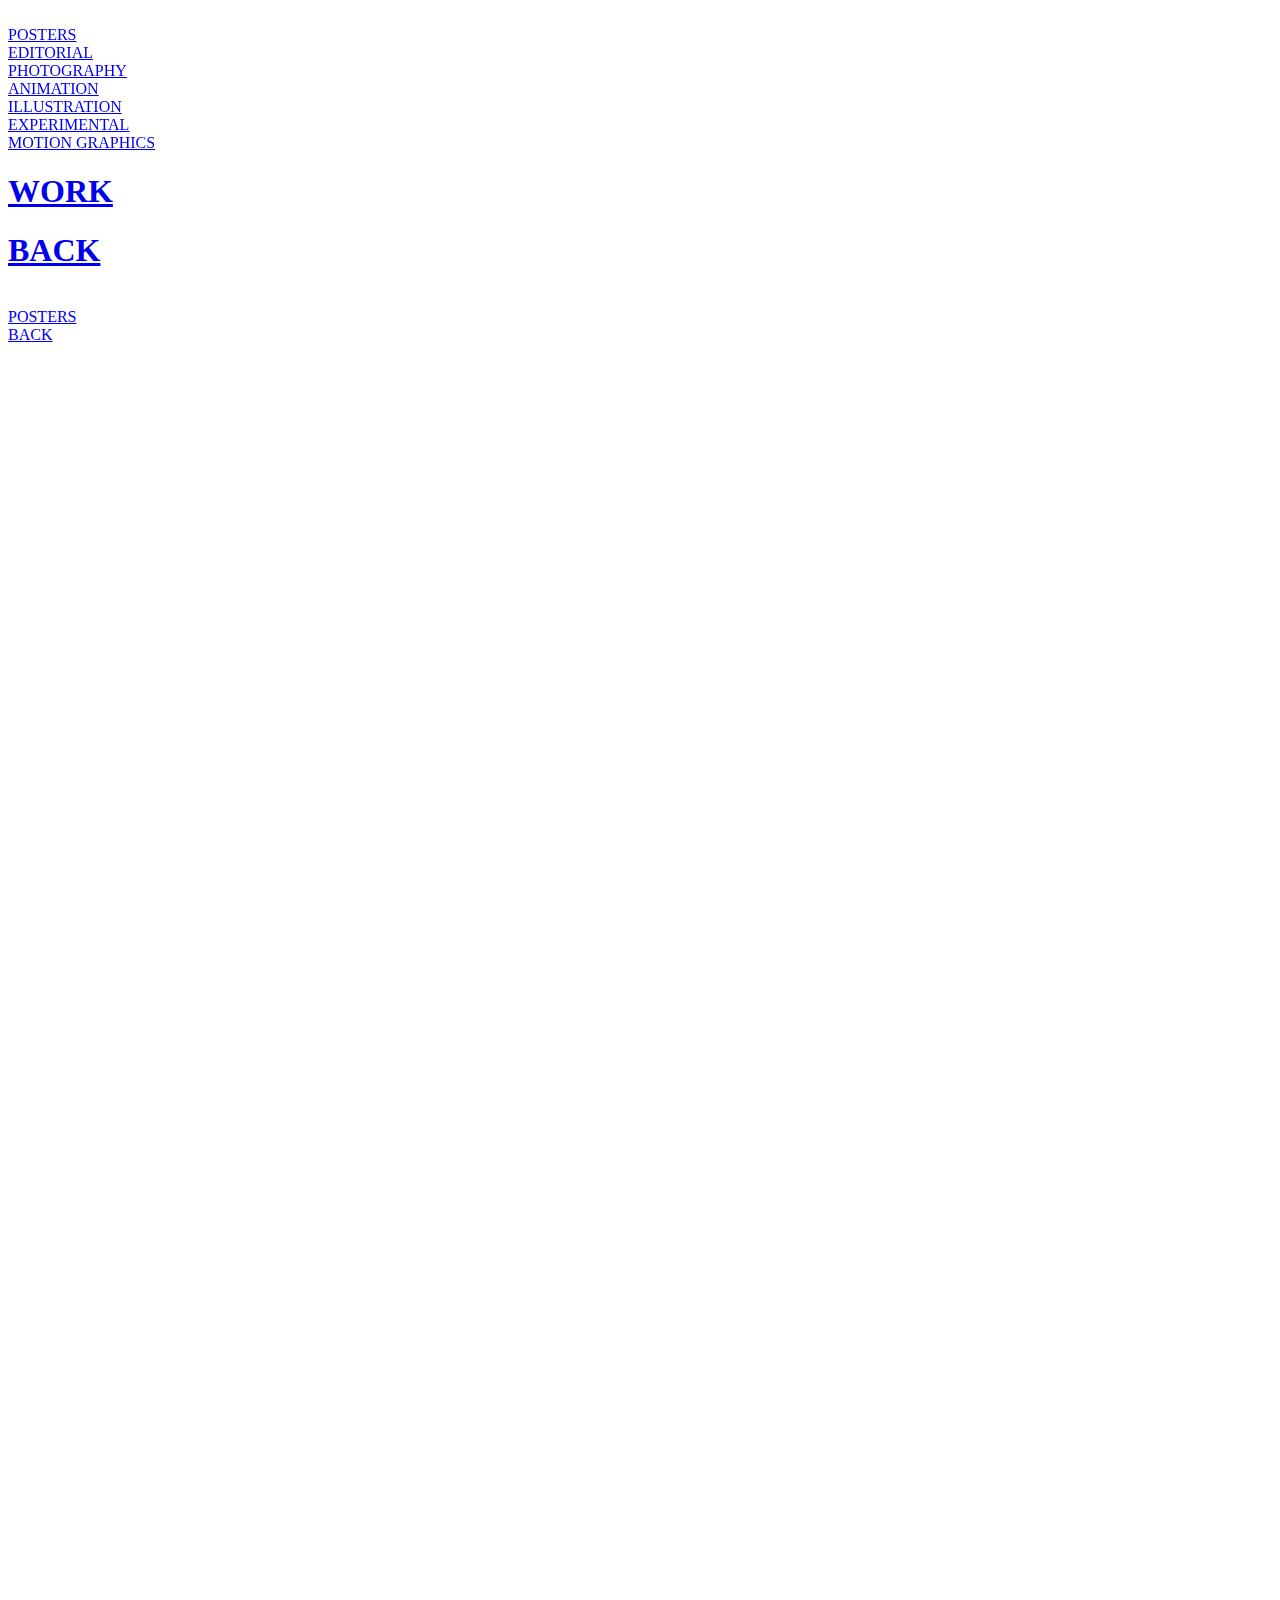
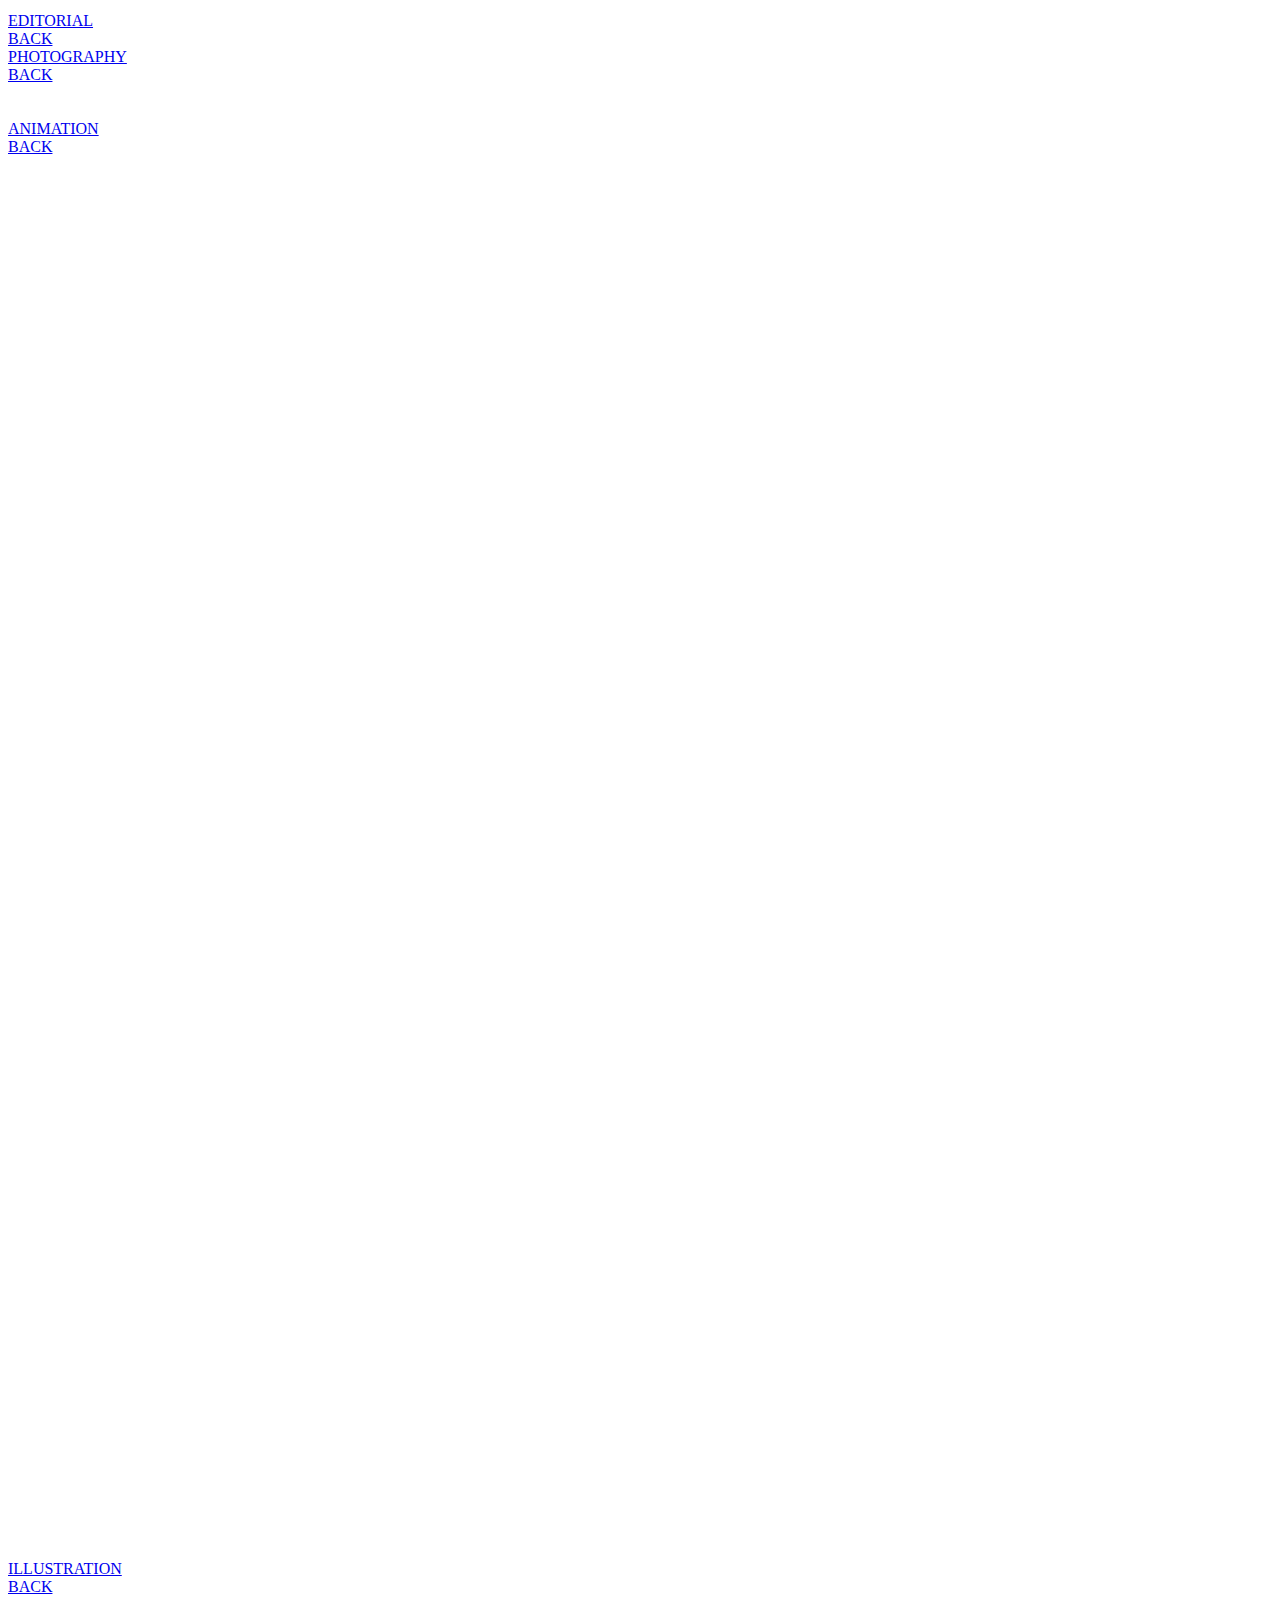
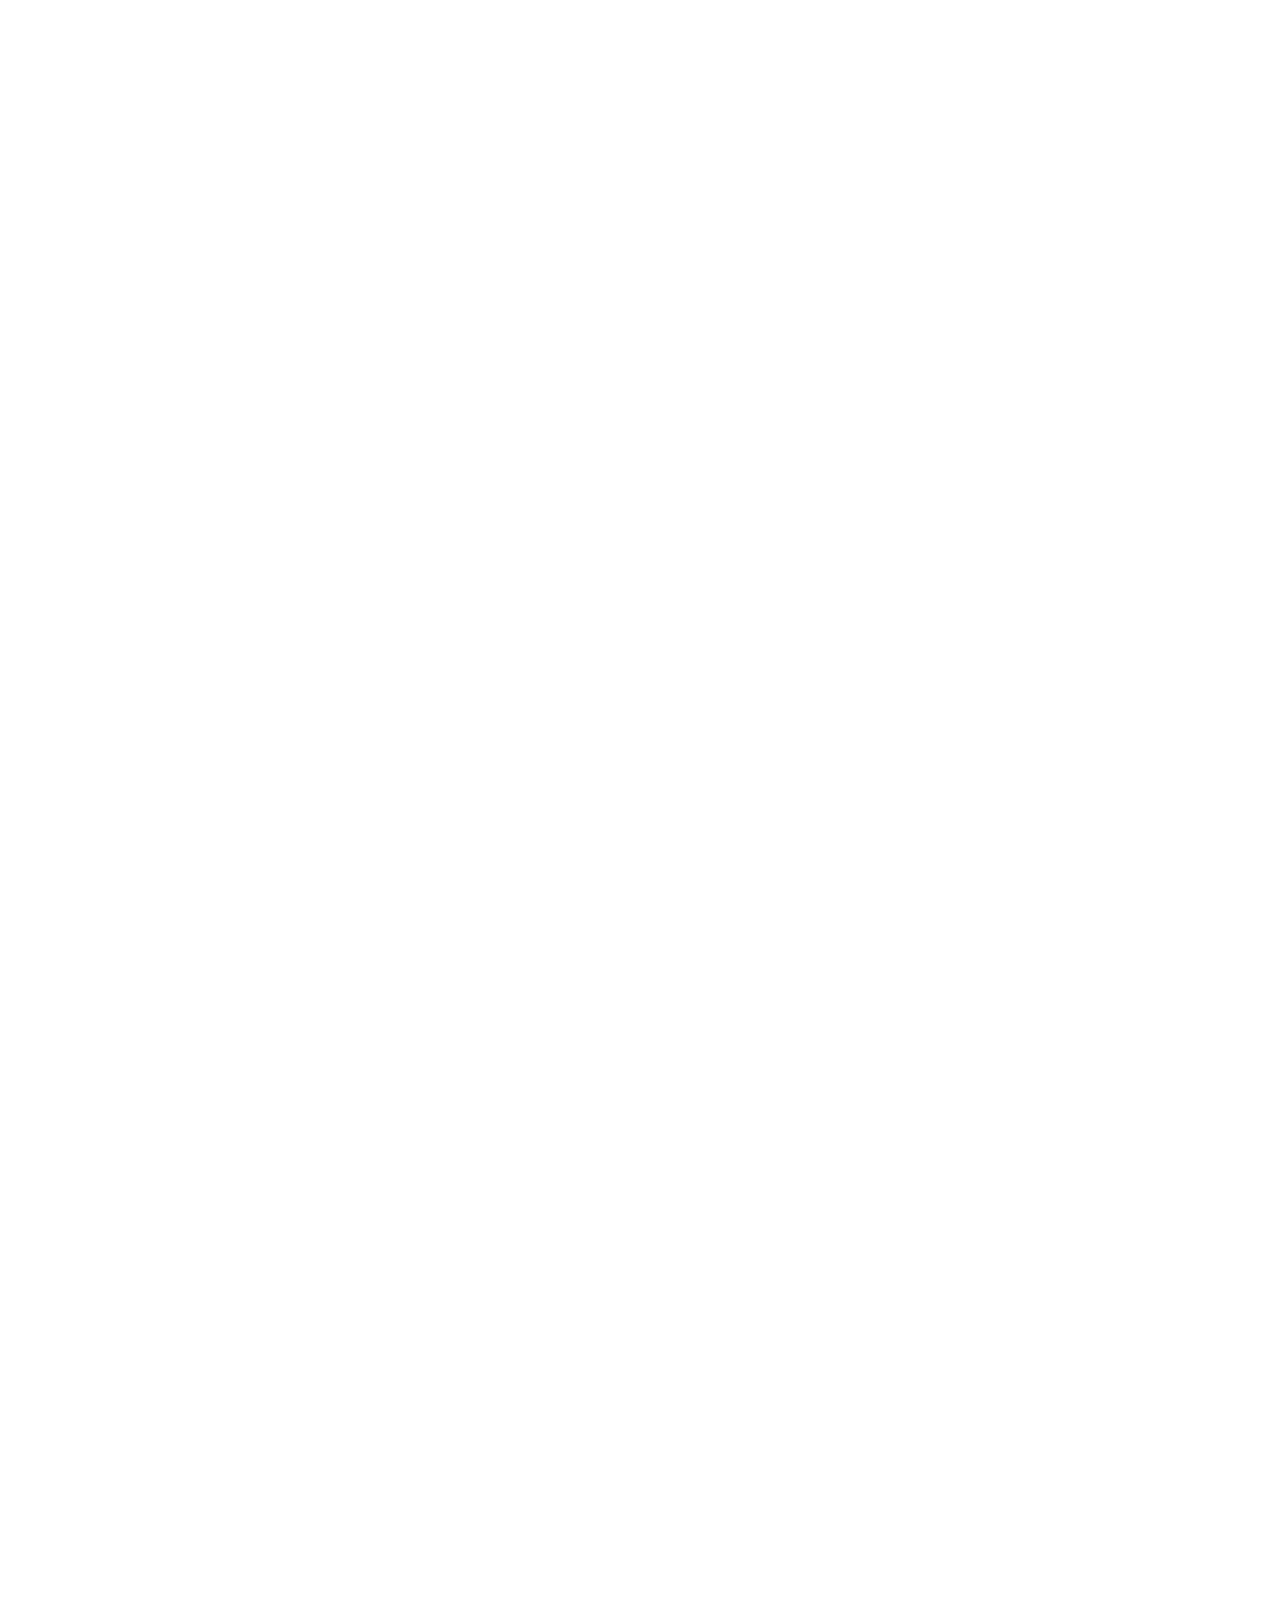
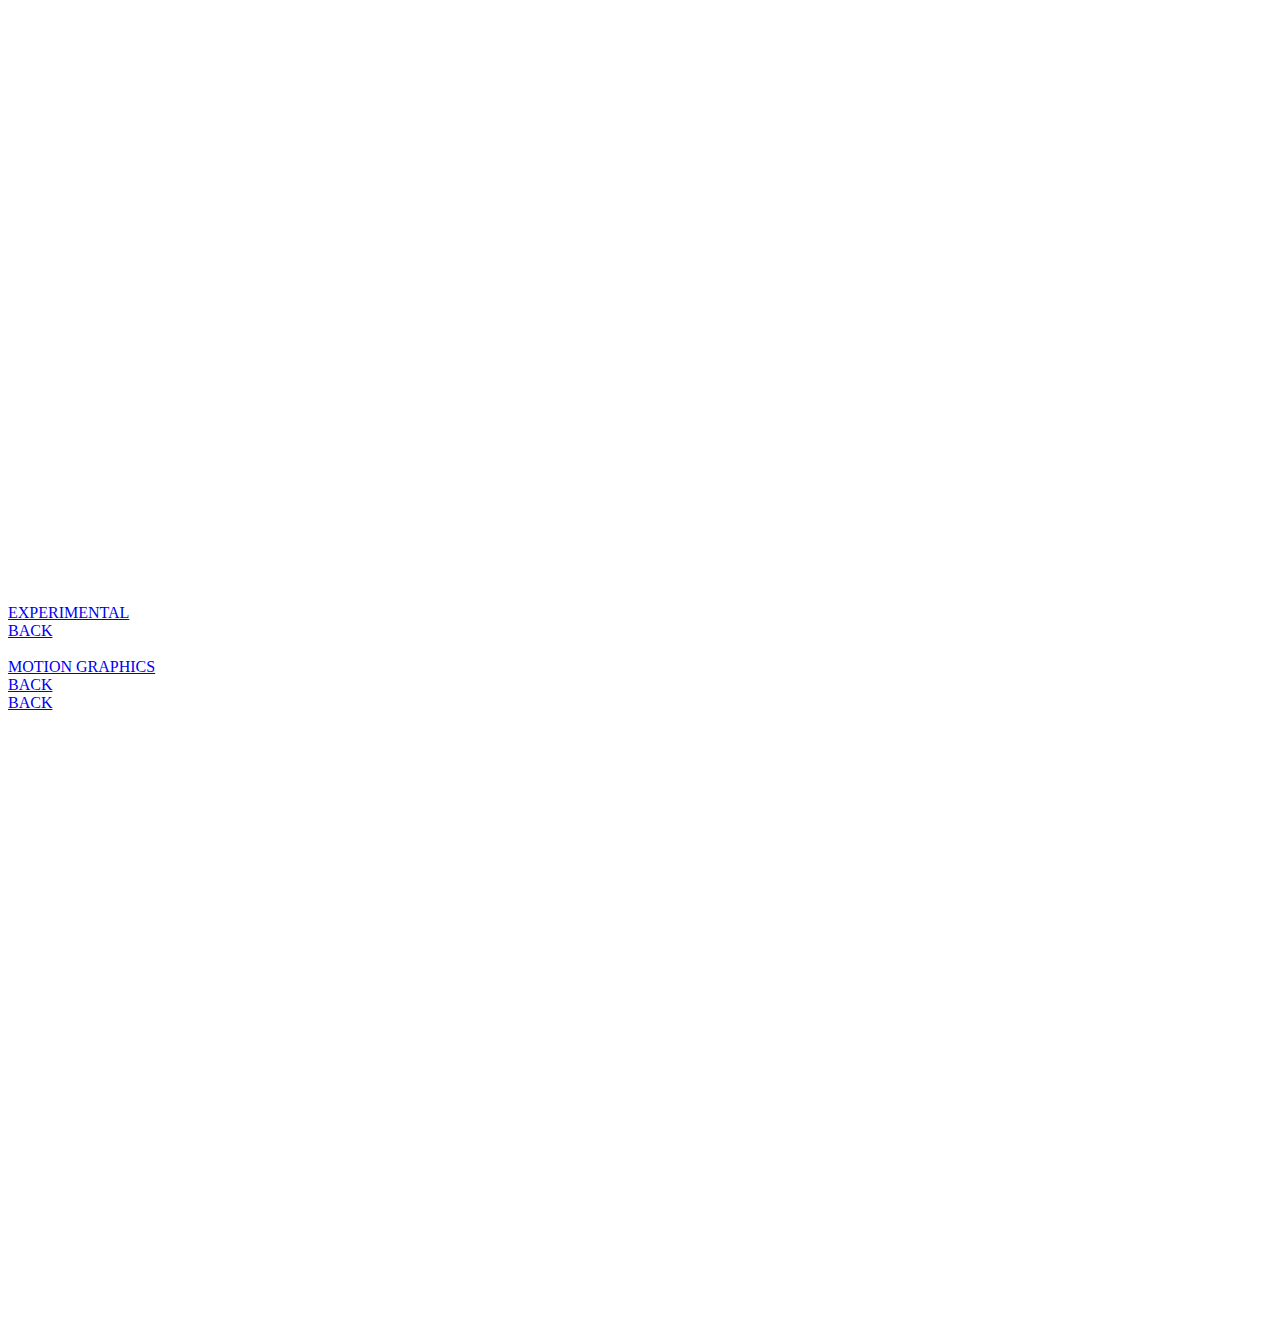
==== work.html @ a294da3a "Create work.html" ====
<!DOCTYPE html>
<!-- This site was created in Webflow. http://www.webflow.com -->
<!-- Last Published: Fri Jun 25 2021 15:14:54 GMT+0000 (Coordinated Universal Time) -->
<html data-wf-domain="raquel-martins-portfolio.webflow.io" data-wf-page="60cbf3e3d508eb4359f3d165" data-wf-site="60c93ff083641a3a0ad2994e" data-wf-status="1">
    <head>
        <meta charset="utf-8"/>
        <title>Work</title>
        <meta content="Work" property="og:title"/>
        <meta content="Work" property="twitter:title"/>
        <meta content="width=device-width, initial-scale=1" name="viewport"/>
        <meta content="Webflow" name="generator"/>
        <link href="https://uploads-ssl.webflow.com/60c93ff083641a3a0ad2994e/css/raquel-martins-portfolio.webflow.56105d372.css" rel="stylesheet" type="text/css"/>
        <!--[if lt IE 9]><script src="https://cdnjs.cloudflare.com/ajax/libs/html5shiv/3.7.3/html5shiv.min.js" type="text/javascript"></script><![endif]-->
        <script type="text/javascript">
            !function(o, c) {
                var n = c.documentElement
                  , t = " w-mod-";
                n.className += t + "js",
                ("ontouchstart"in o || o.DocumentTouch && c instanceof DocumentTouch) && (n.className += t + "touch")
            }(window, document);
        </script>
        <link href="https://uploads-ssl.webflow.com/img/favicon.ico" rel="shortcut icon" type="image/x-icon"/>
        <link href="https://uploads-ssl.webflow.com/img/webclip.png" rel="apple-touch-icon"/>
    </head>
    <body class="body-2">
        <div class="page-transition"></div>
        <div class="work-menu">
            <img src="https://uploads-ssl.webflow.com/60c93ff083641a3a0ad2994e/60cd69345efaf115f6f52623_fundooo.png" loading="lazy" sizes="(max-width: 1920px) 100vw, 1920px" srcset="https://uploads-ssl.webflow.com/60c93ff083641a3a0ad2994e/60cd69345efaf115f6f52623_fundooo-p-500.png 500w, https://uploads-ssl.webflow.com/60c93ff083641a3a0ad2994e/60cd69345efaf115f6f52623_fundooo-p-800.png 800w, https://uploads-ssl.webflow.com/60c93ff083641a3a0ad2994e/60cd69345efaf115f6f52623_fundooo.png 1920w" alt="" class="image-8"/>
            <div class="container-3 w-container">
                <div class="div-block-3">
                    <a href="#" data-w-id="2a12648d-4166-356a-e71c-fd612a582dae" style="filter:blur(0px)" class="nav_link poster">
                        <span class="text-span-9">POSTERS</span>
                    </a>
                </div>
                <div class="div-block-5">
                    <a href="#Editorials" data-w-id="503e2eae-1d9b-5ce6-03e1-76d54360dd13" style="filter:blur(0px)" class="nav_link editorial">
                        <span class="text-span-8">EDITORIAL</span>
                    </a>
                </div>
                <div class="div-block-5">
                    <a href="#Photography" data-w-id="433ab8d1-0fc7-6704-24a7-859514172248" style="filter:blur(0px)" class="nav_link photograph">
                        <span class="text-span-3">PHOTOGRAPHY</span>
                    </a>
                </div>
                <div class="div-block-5">
                    <a href="#Animation" data-w-id="aefd5917-e0f9-30f5-3a6d-57e827f913a7" style="filter:blur(0px)" class="nav_link animation">
                        <span class="text-span-4">ANIMATION</span>
                    </a>
                </div>
                <div class="div-block-3">
                    <a href="#Illustration" data-w-id="3e46dfb9-74ac-f6cb-6a2b-f23041fb68fd" style="filter:blur(0px)" class="nav_link illustration">
                        <span class="text-span-5">ILLUSTRATION</span>
                    </a>
                </div>
                <div class="div-block-3">
                    <a href="#Experimental" data-w-id="5721329b-0a48-edd3-824c-6877a68fbf62" style="filter:blur(0px)" class="nav_link experimental">
                        <span class="text-span-6">EXPERIMENTAL</span>
                    </a>
                </div>
                <div class="div-block-3">
                    <a href="#Motion-Graphics" data-w-id="4327e860-5915-3215-ff78-27cef4d98be0" style="filter:blur(0px)" class="nav_link motion-graphics">
                        <span class="text-span-7">MOTION GRAPHICS</span>
                    </a>
                </div>
            </div>
            <h1 class="heading">
                <a href="/">
                    <span data-w-id="011e1603-c90c-efbd-61ac-130f2f9a14ed" class="work_title">WORK</span>
                </a>
            </h1>
            <h1 class="heading">
                <a href="/" class="link-5">
                    <span data-w-id="168ecce1-ef66-25b9-998c-a82adeb5c65f" class="back_title">BACK</span>
                </a>
                <link rel="prefetch" href="/"/>
            </h1>
        </div>
        <section id="Posters" class="content posters w-clearfix">
            <img src="https://uploads-ssl.webflow.com/60c93ff083641a3a0ad2994e/60d10bfd79918a51c5edcee0_posters%20background-min.png" loading="lazy" sizes="100vw" srcset="https://uploads-ssl.webflow.com/60c93ff083641a3a0ad2994e/60d10bfd79918a51c5edcee0_posters%20background-min-p-500.png 500w, https://uploads-ssl.webflow.com/60c93ff083641a3a0ad2994e/60d10bfd79918a51c5edcee0_posters%20background-min-p-800.png 800w, https://uploads-ssl.webflow.com/60c93ff083641a3a0ad2994e/60d10bfd79918a51c5edcee0_posters%20background-min-p-1080.png 1080w, https://uploads-ssl.webflow.com/60c93ff083641a3a0ad2994e/60d10bfd79918a51c5edcee0_posters%20background-min.png 1516w" alt="" class="image-poster"/>
            <div class="div-block-9">
                <a href="#" class="link-7">
                    <span class="normal">POSTERS</span>
                </a>
            </div>
            <div class="div-block-9">
                <a href="#" class="link-7">
                    <span data-w-id="bc32bc7c-0d49-5f8f-ef65-f87d80c12a82" class="back">BACK</span>
                </a>
            </div>
            <img src="https://uploads-ssl.webflow.com/60c93ff083641a3a0ad2994e/60d556c36fd9b7b51d4e5aa6_3.1%20gif%20a%20por.gif" loading="lazy" alt="" class="image-20"/>
            <img src="https://uploads-ssl.webflow.com/60c93ff083641a3a0ad2994e/60d556c6a725942fb867848c_6%20gif%20a%20por.gif" loading="lazy" alt="" class="image-23"/>
            <img src="https://uploads-ssl.webflow.com/60c93ff083641a3a0ad2994e/60d556c4a78207148750d3b2_4%20gif%20a%20por.gif" loading="lazy" alt="" class="image-22"/>
            <img src="https://uploads-ssl.webflow.com/60c93ff083641a3a0ad2994e/60d556c521908f14ad594488_7%20gif%20a%20por.gif" loading="lazy" alt="" class="image-24"/>
            <img src="https://uploads-ssl.webflow.com/60c93ff083641a3a0ad2994e/60d556c40a3a10411e61d929_3%2C2%20gif%20a%20por.gif" loading="lazy" alt="" class="image-21"/>
            <div data-poster-url="https://uploads-ssl.webflow.com/60c93ff083641a3a0ad2994e/60d556c1f890db21fb7724d5_1 gif a por - Cópia-poster-00001.jpg" data-video-urls="https://uploads-ssl.webflow.com/60c93ff083641a3a0ad2994e/60d556c1f890db21fb7724d5_1 gif a por - Cópia-transcode.mp4,https://uploads-ssl.webflow.com/60c93ff083641a3a0ad2994e/60d556c1f890db21fb7724d5_1 gif a por - Cópia-transcode.webm" data-autoplay="true" data-loop="true" data-wf-ignore="true" class="background-video-6 w-background-video w-background-video-atom">
                <video autoplay="" loop="" style="background-image:url(&quot;https://uploads-ssl.webflow.com/60c93ff083641a3a0ad2994e/60d556c1f890db21fb7724d5_1 gif a por - Cópia-poster-00001.jpg&quot;)" muted="" playsinline="" data-wf-ignore="true" data-object-fit="cover">
                    <source src="https://uploads-ssl.webflow.com/60c93ff083641a3a0ad2994e/60d556c1f890db21fb7724d5_1 gif a por - Cópia-transcode.mp4" data-wf-ignore="true"/>
                    <source src="https://uploads-ssl.webflow.com/60c93ff083641a3a0ad2994e/60d556c1f890db21fb7724d5_1 gif a por - Cópia-transcode.webm" data-wf-ignore="true"/>
                </video>
            </div>
            <div data-poster-url="https://uploads-ssl.webflow.com/60c93ff083641a3a0ad2994e/60d556c1a78207331a50d3b1_2 gif a por-poster-00001.jpg" data-video-urls="https://uploads-ssl.webflow.com/60c93ff083641a3a0ad2994e/60d556c1a78207331a50d3b1_2 gif a por-transcode.mp4,https://uploads-ssl.webflow.com/60c93ff083641a3a0ad2994e/60d556c1a78207331a50d3b1_2 gif a por-transcode.webm" data-autoplay="true" data-loop="true" data-wf-ignore="true" class="background-video-7 w-background-video w-background-video-atom">
                <video autoplay="" loop="" style="background-image:url(&quot;https://uploads-ssl.webflow.com/60c93ff083641a3a0ad2994e/60d556c1a78207331a50d3b1_2 gif a por-poster-00001.jpg&quot;)" muted="" playsinline="" data-wf-ignore="true" data-object-fit="cover">
                    <source src="https://uploads-ssl.webflow.com/60c93ff083641a3a0ad2994e/60d556c1a78207331a50d3b1_2 gif a por-transcode.mp4" data-wf-ignore="true"/>
                    <source src="https://uploads-ssl.webflow.com/60c93ff083641a3a0ad2994e/60d556c1a78207331a50d3b1_2 gif a por-transcode.webm" data-wf-ignore="true"/>
                </video>
            </div>
            <div data-poster-url="https://uploads-ssl.webflow.com/60c93ff083641a3a0ad2994e/60d556c1052d0f6694992d3a_5 gif a por-poster-00001.jpg" data-video-urls="https://uploads-ssl.webflow.com/60c93ff083641a3a0ad2994e/60d556c1052d0f6694992d3a_5 gif a por-transcode.mp4,https://uploads-ssl.webflow.com/60c93ff083641a3a0ad2994e/60d556c1052d0f6694992d3a_5 gif a por-transcode.webm" data-autoplay="true" data-loop="true" data-wf-ignore="true" class="background-video-8 w-background-video w-background-video-atom">
                <video autoplay="" loop="" style="background-image:url(&quot;https://uploads-ssl.webflow.com/60c93ff083641a3a0ad2994e/60d556c1052d0f6694992d3a_5 gif a por-poster-00001.jpg&quot;)" muted="" playsinline="" data-wf-ignore="true" data-object-fit="cover">
                    <source src="https://uploads-ssl.webflow.com/60c93ff083641a3a0ad2994e/60d556c1052d0f6694992d3a_5 gif a por-transcode.mp4" data-wf-ignore="true"/>
                    <source src="https://uploads-ssl.webflow.com/60c93ff083641a3a0ad2994e/60d556c1052d0f6694992d3a_5 gif a por-transcode.webm" data-wf-ignore="true"/>
                </video>
            </div>
        </section>
        <section id="Editorials" class="content editorial">
            <div data-poster-url="https://uploads-ssl.webflow.com/60c93ff083641a3a0ad2994e/60d5502c20b4c57afea87d04_1 video-poster-00001.jpg" data-video-urls="https://uploads-ssl.webflow.com/60c93ff083641a3a0ad2994e/60d5502c20b4c57afea87d04_1 video-transcode.mp4,https://uploads-ssl.webflow.com/60c93ff083641a3a0ad2994e/60d5502c20b4c57afea87d04_1 video-transcode.webm" data-autoplay="true" data-loop="true" data-wf-ignore="true" class="background-video w-background-video w-background-video-atom">
                <video autoplay="" loop="" style="background-image:url(&quot;https://uploads-ssl.webflow.com/60c93ff083641a3a0ad2994e/60d5502c20b4c57afea87d04_1 video-poster-00001.jpg&quot;)" muted="" playsinline="" data-wf-ignore="true" data-object-fit="cover">
                    <source src="https://uploads-ssl.webflow.com/60c93ff083641a3a0ad2994e/60d5502c20b4c57afea87d04_1 video-transcode.mp4" data-wf-ignore="true"/>
                    <source src="https://uploads-ssl.webflow.com/60c93ff083641a3a0ad2994e/60d5502c20b4c57afea87d04_1 video-transcode.webm" data-wf-ignore="true"/>
                </video>
            </div>
            <div data-poster-url="https://uploads-ssl.webflow.com/60c93ff083641a3a0ad2994e/60d5518276dcbcfff84908f6_2 video-poster-00001.jpg" data-video-urls="https://uploads-ssl.webflow.com/60c93ff083641a3a0ad2994e/60d5518276dcbcfff84908f6_2 video-transcode.mp4,https://uploads-ssl.webflow.com/60c93ff083641a3a0ad2994e/60d5518276dcbcfff84908f6_2 video-transcode.webm" data-autoplay="true" data-loop="true" data-wf-ignore="true" class="background-video-2 w-background-video w-background-video-atom">
                <video autoplay="" loop="" style="background-image:url(&quot;https://uploads-ssl.webflow.com/60c93ff083641a3a0ad2994e/60d5518276dcbcfff84908f6_2 video-poster-00001.jpg&quot;)" muted="" playsinline="" data-wf-ignore="true" data-object-fit="cover">
                    <source src="https://uploads-ssl.webflow.com/60c93ff083641a3a0ad2994e/60d5518276dcbcfff84908f6_2 video-transcode.mp4" data-wf-ignore="true"/>
                    <source src="https://uploads-ssl.webflow.com/60c93ff083641a3a0ad2994e/60d5518276dcbcfff84908f6_2 video-transcode.webm" data-wf-ignore="true"/>
                </video>
            </div>
            <div data-poster-url="https://uploads-ssl.webflow.com/60c93ff083641a3a0ad2994e/60d551cdc969acc5d571eed6_video 3-poster-00001.jpg" data-video-urls="https://uploads-ssl.webflow.com/60c93ff083641a3a0ad2994e/60d551cdc969acc5d571eed6_video 3-transcode.mp4,https://uploads-ssl.webflow.com/60c93ff083641a3a0ad2994e/60d551cdc969acc5d571eed6_video 3-transcode.webm" data-autoplay="true" data-loop="true" data-wf-ignore="true" class="background-video-3 w-background-video w-background-video-atom">
                <video autoplay="" loop="" style="background-image:url(&quot;https://uploads-ssl.webflow.com/60c93ff083641a3a0ad2994e/60d551cdc969acc5d571eed6_video 3-poster-00001.jpg&quot;)" muted="" playsinline="" data-wf-ignore="true" data-object-fit="cover">
                    <source src="https://uploads-ssl.webflow.com/60c93ff083641a3a0ad2994e/60d551cdc969acc5d571eed6_video 3-transcode.mp4" data-wf-ignore="true"/>
                    <source src="https://uploads-ssl.webflow.com/60c93ff083641a3a0ad2994e/60d551cdc969acc5d571eed6_video 3-transcode.webm" data-wf-ignore="true"/>
                </video>
            </div>
            <div data-poster-url="https://uploads-ssl.webflow.com/60c93ff083641a3a0ad2994e/60d55205f047b4ddae49b6db_video 4-poster-00001.jpg" data-video-urls="https://uploads-ssl.webflow.com/60c93ff083641a3a0ad2994e/60d55205f047b4ddae49b6db_video 4-transcode.mp4,https://uploads-ssl.webflow.com/60c93ff083641a3a0ad2994e/60d55205f047b4ddae49b6db_video 4-transcode.webm" data-autoplay="true" data-loop="true" data-wf-ignore="true" class="background-video-4 w-background-video w-background-video-atom">
                <video autoplay="" loop="" style="background-image:url(&quot;https://uploads-ssl.webflow.com/60c93ff083641a3a0ad2994e/60d55205f047b4ddae49b6db_video 4-poster-00001.jpg&quot;)" muted="" playsinline="" data-wf-ignore="true" data-object-fit="cover">
                    <source src="https://uploads-ssl.webflow.com/60c93ff083641a3a0ad2994e/60d55205f047b4ddae49b6db_video 4-transcode.mp4" data-wf-ignore="true"/>
                    <source src="https://uploads-ssl.webflow.com/60c93ff083641a3a0ad2994e/60d55205f047b4ddae49b6db_video 4-transcode.webm" data-wf-ignore="true"/>
                </video>
            </div>
            <div data-poster-url="https://uploads-ssl.webflow.com/60c93ff083641a3a0ad2994e/60d55273edc002d1d2471cb4_video 5-poster-00001.jpg" data-video-urls="https://uploads-ssl.webflow.com/60c93ff083641a3a0ad2994e/60d55273edc002d1d2471cb4_video 5-transcode.mp4,https://uploads-ssl.webflow.com/60c93ff083641a3a0ad2994e/60d55273edc002d1d2471cb4_video 5-transcode.webm" data-autoplay="true" data-loop="true" data-wf-ignore="true" class="background-video-5 w-background-video w-background-video-atom">
                <video autoplay="" loop="" style="background-image:url(&quot;https://uploads-ssl.webflow.com/60c93ff083641a3a0ad2994e/60d55273edc002d1d2471cb4_video 5-poster-00001.jpg&quot;)" muted="" playsinline="" data-wf-ignore="true" data-object-fit="cover">
                    <source src="https://uploads-ssl.webflow.com/60c93ff083641a3a0ad2994e/60d55273edc002d1d2471cb4_video 5-transcode.mp4" data-wf-ignore="true"/>
                    <source src="https://uploads-ssl.webflow.com/60c93ff083641a3a0ad2994e/60d55273edc002d1d2471cb4_video 5-transcode.webm" data-wf-ignore="true"/>
                </video>
            </div>
            <img src="https://uploads-ssl.webflow.com/60c93ff083641a3a0ad2994e/60d554e2a5d30938a04fb5b7_editorial%20background.png" loading="lazy" alt="" class="image-19"/>
            <img src="https://uploads-ssl.webflow.com/60c93ff083641a3a0ad2994e/60d552d238f912c130cd8e45_gif%206.gif" loading="lazy" alt="" class="image-17"/>
            <div class="editorial-div">
                <a href="#" class="link-7">
                    <span class="norm">EDITORIAL</span>
                </a>
            </div>
            <div class="editorial-div">
                <a href="#" class="link-7">
                    <span data-w-id="624a41c7-b194-b465-2590-ceef5c434a4e" class="back1">BACK</span>
                </a>
            </div>
        </section>
        <section id="Photography" class="content photography w-clearfix">
            <div class="div-photo">
                <a href="#" class="link-8">
                    <span class="text-span-10 normal">PHOTOGRAPHY</span>
                </a>
            </div>
            <div class="div-photo">
                <a href="#" class="link-8">
                    <span data-w-id="ba085400-7ca1-4755-d0ac-18b02e57a120" class="text-span-11">BACK</span>
                </a>
            </div>
            <img src="https://uploads-ssl.webflow.com/60c93ff083641a3a0ad2994e/60d10bfbd6204bdbd098f3dc_fotografia%20background-min.png" loading="lazy" sizes="100vw" srcset="https://uploads-ssl.webflow.com/60c93ff083641a3a0ad2994e/60d10bfbd6204bdbd098f3dc_fotografia%20background-min-p-500.png 500w, https://uploads-ssl.webflow.com/60c93ff083641a3a0ad2994e/60d10bfbd6204bdbd098f3dc_fotografia%20background-min.png 1516w" alt="" class="image-photography"/>
        </section>
        <section id="Animation" class="content animation w-clearfix">
            <img src="https://uploads-ssl.webflow.com/60c93ff083641a3a0ad2994e/60d55bc92620cf39e8c0581a_novo%20backgground%20(VER%20AS%20NOTAS).png" loading="lazy" sizes="100vw" srcset="https://uploads-ssl.webflow.com/60c93ff083641a3a0ad2994e/60d55bc92620cf39e8c0581a_novo%20backgground%20(VER%20AS%20NOTAS)-p-500.png 500w, https://uploads-ssl.webflow.com/60c93ff083641a3a0ad2994e/60d55bc92620cf39e8c0581a_novo%20backgground%20(VER%20AS%20NOTAS).png 1516w" alt="" class="image-animation"/>
            <div class="div-animation">
                <a href="#" class="link-anim">
                    <span class="text-animation">ANIMATION</span>
                </a>
            </div>
            <div class="div-animation">
                <a href="#" class="link-anim">
                    <span data-w-id="e7e46dc9-c5f5-0c33-ea62-dd0c30e1a5f3" class="text-back">BACK</span>
                </a>
            </div>
            <div data-poster-url="https://uploads-ssl.webflow.com/60c93ff083641a3a0ad2994e/60d55fdb90072ee4654b79af_video 6-poster-00001.jpg" data-video-urls="https://uploads-ssl.webflow.com/60c93ff083641a3a0ad2994e/60d55fdb90072ee4654b79af_video 6-transcode.mp4,https://uploads-ssl.webflow.com/60c93ff083641a3a0ad2994e/60d55fdb90072ee4654b79af_video 6-transcode.webm" data-autoplay="true" data-loop="true" data-wf-ignore="true" class="background-video-15 w-background-video w-background-video-atom">
                <video autoplay="" loop="" style="background-image:url(&quot;https://uploads-ssl.webflow.com/60c93ff083641a3a0ad2994e/60d55fdb90072ee4654b79af_video 6-poster-00001.jpg&quot;)" muted="" playsinline="" data-wf-ignore="true" data-object-fit="cover">
                    <source src="https://uploads-ssl.webflow.com/60c93ff083641a3a0ad2994e/60d55fdb90072ee4654b79af_video 6-transcode.mp4" data-wf-ignore="true"/>
                    <source src="https://uploads-ssl.webflow.com/60c93ff083641a3a0ad2994e/60d55fdb90072ee4654b79af_video 6-transcode.webm" data-wf-ignore="true"/>
                </video>
            </div>
            <div data-poster-url="https://uploads-ssl.webflow.com/60c93ff083641a3a0ad2994e/60d55fe4bc873921c924f15c_video 8-poster-00001.jpg" data-video-urls="https://uploads-ssl.webflow.com/60c93ff083641a3a0ad2994e/60d55fe4bc873921c924f15c_video 8-transcode.mp4,https://uploads-ssl.webflow.com/60c93ff083641a3a0ad2994e/60d55fe4bc873921c924f15c_video 8-transcode.webm" data-autoplay="true" data-loop="true" data-wf-ignore="true" class="background-video-17 w-background-video w-background-video-atom">
                <video autoplay="" loop="" style="background-image:url(&quot;https://uploads-ssl.webflow.com/60c93ff083641a3a0ad2994e/60d55fe4bc873921c924f15c_video 8-poster-00001.jpg&quot;)" muted="" playsinline="" data-wf-ignore="true" data-object-fit="cover">
                    <source src="https://uploads-ssl.webflow.com/60c93ff083641a3a0ad2994e/60d55fe4bc873921c924f15c_video 8-transcode.mp4" data-wf-ignore="true"/>
                    <source src="https://uploads-ssl.webflow.com/60c93ff083641a3a0ad2994e/60d55fe4bc873921c924f15c_video 8-transcode.webm" data-wf-ignore="true"/>
                </video>
            </div>
            <div data-poster-url="https://uploads-ssl.webflow.com/60c93ff083641a3a0ad2994e/60d55fe0c98e9b12543d1656_video 7-poster-00001.jpg" data-video-urls="https://uploads-ssl.webflow.com/60c93ff083641a3a0ad2994e/60d55fe0c98e9b12543d1656_video 7-transcode.mp4,https://uploads-ssl.webflow.com/60c93ff083641a3a0ad2994e/60d55fe0c98e9b12543d1656_video 7-transcode.webm" data-autoplay="true" data-loop="true" data-wf-ignore="true" class="background-video-16 w-background-video w-background-video-atom">
                <video autoplay="" loop="" style="background-image:url(&quot;https://uploads-ssl.webflow.com/60c93ff083641a3a0ad2994e/60d55fe0c98e9b12543d1656_video 7-poster-00001.jpg&quot;)" muted="" playsinline="" data-wf-ignore="true" data-object-fit="cover">
                    <source src="https://uploads-ssl.webflow.com/60c93ff083641a3a0ad2994e/60d55fe0c98e9b12543d1656_video 7-transcode.mp4" data-wf-ignore="true"/>
                    <source src="https://uploads-ssl.webflow.com/60c93ff083641a3a0ad2994e/60d55fe0c98e9b12543d1656_video 7-transcode.webm" data-wf-ignore="true"/>
                </video>
            </div>
            <div data-poster-url="https://uploads-ssl.webflow.com/60c93ff083641a3a0ad2994e/60d55273edc002d1d2471cb4_video 5-poster-00001.jpg" data-video-urls="https://uploads-ssl.webflow.com/60c93ff083641a3a0ad2994e/60d55273edc002d1d2471cb4_video 5-transcode.mp4,https://uploads-ssl.webflow.com/60c93ff083641a3a0ad2994e/60d55273edc002d1d2471cb4_video 5-transcode.webm" data-autoplay="true" data-loop="true" data-wf-ignore="true" class="background-video-14 w-background-video w-background-video-atom">
                <video autoplay="" loop="" style="background-image:url(&quot;https://uploads-ssl.webflow.com/60c93ff083641a3a0ad2994e/60d55273edc002d1d2471cb4_video 5-poster-00001.jpg&quot;)" muted="" playsinline="" data-wf-ignore="true" data-object-fit="cover">
                    <source src="https://uploads-ssl.webflow.com/60c93ff083641a3a0ad2994e/60d55273edc002d1d2471cb4_video 5-transcode.mp4" data-wf-ignore="true"/>
                    <source src="https://uploads-ssl.webflow.com/60c93ff083641a3a0ad2994e/60d55273edc002d1d2471cb4_video 5-transcode.webm" data-wf-ignore="true"/>
                </video>
            </div>
            <div data-poster-url="https://uploads-ssl.webflow.com/60c93ff083641a3a0ad2994e/60d55fce38f912c0e9cdb5ff_video 42-poster-00001.jpg" data-video-urls="https://uploads-ssl.webflow.com/60c93ff083641a3a0ad2994e/60d55fce38f912c0e9cdb5ff_video 42-transcode.mp4,https://uploads-ssl.webflow.com/60c93ff083641a3a0ad2994e/60d55fce38f912c0e9cdb5ff_video 42-transcode.webm" data-autoplay="true" data-loop="true" data-wf-ignore="true" class="background-video-18 w-background-video w-background-video-atom">
                <video autoplay="" loop="" style="background-image:url(&quot;https://uploads-ssl.webflow.com/60c93ff083641a3a0ad2994e/60d55fce38f912c0e9cdb5ff_video 42-poster-00001.jpg&quot;)" muted="" playsinline="" data-wf-ignore="true" data-object-fit="cover">
                    <source src="https://uploads-ssl.webflow.com/60c93ff083641a3a0ad2994e/60d55fce38f912c0e9cdb5ff_video 42-transcode.mp4" data-wf-ignore="true"/>
                    <source src="https://uploads-ssl.webflow.com/60c93ff083641a3a0ad2994e/60d55fce38f912c0e9cdb5ff_video 42-transcode.webm" data-wf-ignore="true"/>
                </video>
            </div>
            <div data-poster-url="https://uploads-ssl.webflow.com/60c93ff083641a3a0ad2994e/60d55f825c772d810e12fadc_video 41-poster-00001.jpg" data-video-urls="https://uploads-ssl.webflow.com/60c93ff083641a3a0ad2994e/60d55f825c772d810e12fadc_video 41-transcode.mp4,https://uploads-ssl.webflow.com/60c93ff083641a3a0ad2994e/60d55f825c772d810e12fadc_video 41-transcode.webm" data-autoplay="true" data-loop="true" data-wf-ignore="true" class="background-video-12 w-background-video w-background-video-atom">
                <video autoplay="" loop="" style="background-image:url(&quot;https://uploads-ssl.webflow.com/60c93ff083641a3a0ad2994e/60d55f825c772d810e12fadc_video 41-poster-00001.jpg&quot;)" muted="" playsinline="" data-wf-ignore="true" data-object-fit="cover">
                    <source src="https://uploads-ssl.webflow.com/60c93ff083641a3a0ad2994e/60d55f825c772d810e12fadc_video 41-transcode.mp4" data-wf-ignore="true"/>
                    <source src="https://uploads-ssl.webflow.com/60c93ff083641a3a0ad2994e/60d55f825c772d810e12fadc_video 41-transcode.webm" data-wf-ignore="true"/>
                </video>
            </div>
            <div data-poster-url="https://uploads-ssl.webflow.com/60c93ff083641a3a0ad2994e/60d551cdc969acc5d571eed6_video 3-poster-00001.jpg" data-video-urls="https://uploads-ssl.webflow.com/60c93ff083641a3a0ad2994e/60d551cdc969acc5d571eed6_video 3-transcode.mp4,https://uploads-ssl.webflow.com/60c93ff083641a3a0ad2994e/60d551cdc969acc5d571eed6_video 3-transcode.webm" data-autoplay="true" data-loop="true" data-wf-ignore="true" class="background-video-11 w-background-video w-background-video-atom">
                <video autoplay="" loop="" style="background-image:url(&quot;https://uploads-ssl.webflow.com/60c93ff083641a3a0ad2994e/60d551cdc969acc5d571eed6_video 3-poster-00001.jpg&quot;)" muted="" playsinline="" data-wf-ignore="true" data-object-fit="cover">
                    <source src="https://uploads-ssl.webflow.com/60c93ff083641a3a0ad2994e/60d551cdc969acc5d571eed6_video 3-transcode.mp4" data-wf-ignore="true"/>
                    <source src="https://uploads-ssl.webflow.com/60c93ff083641a3a0ad2994e/60d551cdc969acc5d571eed6_video 3-transcode.webm" data-wf-ignore="true"/>
                </video>
            </div>
            <div data-poster-url="https://uploads-ssl.webflow.com/60c93ff083641a3a0ad2994e/60d55f749cc98b15a3b10ddb_video 2-poster-00001.jpg" data-video-urls="https://uploads-ssl.webflow.com/60c93ff083641a3a0ad2994e/60d55f749cc98b15a3b10ddb_video 2-transcode.mp4,https://uploads-ssl.webflow.com/60c93ff083641a3a0ad2994e/60d55f749cc98b15a3b10ddb_video 2-transcode.webm" data-autoplay="true" data-loop="true" data-wf-ignore="true" class="background-video-10 w-background-video w-background-video-atom">
                <video autoplay="" loop="" style="background-image:url(&quot;https://uploads-ssl.webflow.com/60c93ff083641a3a0ad2994e/60d55f749cc98b15a3b10ddb_video 2-poster-00001.jpg&quot;)" muted="" playsinline="" data-wf-ignore="true" data-object-fit="cover">
                    <source src="https://uploads-ssl.webflow.com/60c93ff083641a3a0ad2994e/60d55f749cc98b15a3b10ddb_video 2-transcode.mp4" data-wf-ignore="true"/>
                    <source src="https://uploads-ssl.webflow.com/60c93ff083641a3a0ad2994e/60d55f749cc98b15a3b10ddb_video 2-transcode.webm" data-wf-ignore="true"/>
                </video>
            </div>
            <div data-poster-url="https://uploads-ssl.webflow.com/60c93ff083641a3a0ad2994e/60d55f6c12e1d1b6bc679b15_video 1-poster-00001.jpg" data-video-urls="https://uploads-ssl.webflow.com/60c93ff083641a3a0ad2994e/60d55f6c12e1d1b6bc679b15_video 1-transcode.mp4,https://uploads-ssl.webflow.com/60c93ff083641a3a0ad2994e/60d55f6c12e1d1b6bc679b15_video 1-transcode.webm" data-autoplay="true" data-loop="true" data-wf-ignore="true" class="background-video-9 w-background-video w-background-video-atom">
                <video autoplay="" loop="" style="background-image:url(&quot;https://uploads-ssl.webflow.com/60c93ff083641a3a0ad2994e/60d55f6c12e1d1b6bc679b15_video 1-poster-00001.jpg&quot;)" muted="" playsinline="" data-wf-ignore="true" data-object-fit="cover">
                    <source src="https://uploads-ssl.webflow.com/60c93ff083641a3a0ad2994e/60d55f6c12e1d1b6bc679b15_video 1-transcode.mp4" data-wf-ignore="true"/>
                    <source src="https://uploads-ssl.webflow.com/60c93ff083641a3a0ad2994e/60d55f6c12e1d1b6bc679b15_video 1-transcode.webm" data-wf-ignore="true"/>
                </video>
            </div>
        </section>
        <section id="Illustration" class="content illustration w-clearfix">
            <img src="https://uploads-ssl.webflow.com/60c93ff083641a3a0ad2994e/60d107a6ecb95ea7ba1c5fc7_ilustra%C3%A7%C3%A3o%20background-min%20(1).png" loading="lazy" sizes="100vw" srcset="https://uploads-ssl.webflow.com/60c93ff083641a3a0ad2994e/60d107a6ecb95ea7ba1c5fc7_ilustra%C3%A7%C3%A3o%20background-min%20(1)-p-500.png 500w, https://uploads-ssl.webflow.com/60c93ff083641a3a0ad2994e/60d107a6ecb95ea7ba1c5fc7_ilustra%C3%A7%C3%A3o%20background-min%20(1)-p-800.png 800w, https://uploads-ssl.webflow.com/60c93ff083641a3a0ad2994e/60d107a6ecb95ea7ba1c5fc7_ilustra%C3%A7%C3%A3o%20background-min%20(1)-p-1080.png 1080w, https://uploads-ssl.webflow.com/60c93ff083641a3a0ad2994e/60d107a6ecb95ea7ba1c5fc7_ilustra%C3%A7%C3%A3o%20background-min%20(1).png 1516w" alt="" class="image-illustration"/>
            <img src="https://uploads-ssl.webflow.com/60c93ff083641a3a0ad2994e/60d2816d96acbaaa556bb601_lino5.gif" loading="lazy" alt="" class="image-11"/>
            <div class="div-illustration">
                <a href="#" class="link-ill">
                    <span class="text-illustration">ILLUSTRATION</span>
                </a>
            </div>
            <div class="div-illustration">
                <a href="#" class="link-ill w-clearfix">
                    <span data-w-id="1d80ceec-0b15-7184-6808-7643645711fc" class="text-back-ill">BACK</span>
                </a>
            </div>
        </section>
        <section id="Experimental" class="content experimental">
            <img src="https://uploads-ssl.webflow.com/60c93ff083641a3a0ad2994e/60d20df2e20e9a04642752ee_background%20experimental-min%20(1).png" loading="lazy" sizes="100vw" srcset="https://uploads-ssl.webflow.com/60c93ff083641a3a0ad2994e/60d20df2e20e9a04642752ee_background%20experimental-min%20(1)-p-500.png 500w, https://uploads-ssl.webflow.com/60c93ff083641a3a0ad2994e/60d20df2e20e9a04642752ee_background%20experimental-min%20(1).png 1516w" alt="" class="image-9"/>
            <div style="padding-top:56.17021276595745%" class="video-3 w-video w-embed">
                <iframe class="embedly-embed" src="//cdn.embedly.com/widgets/media.html?src=https%3A%2F%2Fwww.youtube.com%2Fembed%2Ft0mGAXBPqrU%3Ffeature%3Doembed&display_name=YouTube&url=https%3A%2F%2Fwww.youtube.com%2Fwatch%3Fv%3Dt0mGAXBPqrU&image=https%3A%2F%2Fi.ytimg.com%2Fvi%2Ft0mGAXBPqrU%2Fhqdefault.jpg&key=96f1f04c5f4143bcb0f2e68c87d65feb&type=text%2Fhtml&schema=youtube" scrolling="no" title="YouTube embed" frameborder="0" allow="autoplay; fullscreen" allowfullscreen="true"></iframe>
            </div>
            <div style="padding-top:56.17021276595745%" class="video-2 w-video w-embed">
                <iframe class="embedly-embed" src="//cdn.embedly.com/widgets/media.html?src=https%3A%2F%2Fwww.youtube.com%2Fembed%2FLjNe_L5Waoc%3Ffeature%3Doembed&display_name=YouTube&url=https%3A%2F%2Fwww.youtube.com%2Fwatch%3Fv%3DLjNe_L5Waoc&image=https%3A%2F%2Fi.ytimg.com%2Fvi%2FLjNe_L5Waoc%2Fhqdefault.jpg&key=96f1f04c5f4143bcb0f2e68c87d65feb&type=text%2Fhtml&schema=youtube" scrolling="no" title="YouTube embed" frameborder="0" allow="autoplay; fullscreen" allowfullscreen="true"></iframe>
            </div>
            <div data-poster-url="https://uploads-ssl.webflow.com/60c93ff083641a3a0ad2994e/60d5666ec98e9b82cf3d349f_3 video a por-poster-00001.jpg" data-video-urls="https://uploads-ssl.webflow.com/60c93ff083641a3a0ad2994e/60d5666ec98e9b82cf3d349f_3 video a por-transcode.mp4,https://uploads-ssl.webflow.com/60c93ff083641a3a0ad2994e/60d5666ec98e9b82cf3d349f_3 video a por-transcode.webm" data-autoplay="true" data-loop="true" data-wf-ignore="true" class="background-video-22 w-background-video w-background-video-atom">
                <video autoplay="" loop="" style="background-image:url(&quot;https://uploads-ssl.webflow.com/60c93ff083641a3a0ad2994e/60d5666ec98e9b82cf3d349f_3 video a por-poster-00001.jpg&quot;)" muted="" playsinline="" data-wf-ignore="true" data-object-fit="cover">
                    <source src="https://uploads-ssl.webflow.com/60c93ff083641a3a0ad2994e/60d5666ec98e9b82cf3d349f_3 video a por-transcode.mp4" data-wf-ignore="true"/>
                    <source src="https://uploads-ssl.webflow.com/60c93ff083641a3a0ad2994e/60d5666ec98e9b82cf3d349f_3 video a por-transcode.webm" data-wf-ignore="true"/>
                </video>
            </div>
            <div data-poster-url="https://uploads-ssl.webflow.com/60c93ff083641a3a0ad2994e/60d5666590072e17c34b969b_2 video a por-poster-00001.jpg" data-video-urls="https://uploads-ssl.webflow.com/60c93ff083641a3a0ad2994e/60d5666590072e17c34b969b_2 video a por-transcode.mp4,https://uploads-ssl.webflow.com/60c93ff083641a3a0ad2994e/60d5666590072e17c34b969b_2 video a por-transcode.webm" data-autoplay="true" data-loop="true" data-wf-ignore="true" class="background-video-20 w-background-video w-background-video-atom">
                <video autoplay="" loop="" style="background-image:url(&quot;https://uploads-ssl.webflow.com/60c93ff083641a3a0ad2994e/60d5666590072e17c34b969b_2 video a por-poster-00001.jpg&quot;)" muted="" playsinline="" data-wf-ignore="true" data-object-fit="cover">
                    <source src="https://uploads-ssl.webflow.com/60c93ff083641a3a0ad2994e/60d5666590072e17c34b969b_2 video a por-transcode.mp4" data-wf-ignore="true"/>
                    <source src="https://uploads-ssl.webflow.com/60c93ff083641a3a0ad2994e/60d5666590072e17c34b969b_2 video a por-transcode.webm" data-wf-ignore="true"/>
                </video>
            </div>
            <div data-poster-url="https://uploads-ssl.webflow.com/60c93ff083641a3a0ad2994e/60d5665e9bcfa5061234c159_primeiro video a por-poster-00001.jpg" data-video-urls="https://uploads-ssl.webflow.com/60c93ff083641a3a0ad2994e/60d5665e9bcfa5061234c159_primeiro video a por-transcode.mp4,https://uploads-ssl.webflow.com/60c93ff083641a3a0ad2994e/60d5665e9bcfa5061234c159_primeiro video a por-transcode.webm" data-autoplay="true" data-loop="true" data-wf-ignore="true" class="background-video-19 w-background-video w-background-video-atom">
                <video autoplay="" loop="" style="background-image:url(&quot;https://uploads-ssl.webflow.com/60c93ff083641a3a0ad2994e/60d5665e9bcfa5061234c159_primeiro video a por-poster-00001.jpg&quot;)" muted="" playsinline="" data-wf-ignore="true" data-object-fit="cover">
                    <source src="https://uploads-ssl.webflow.com/60c93ff083641a3a0ad2994e/60d5665e9bcfa5061234c159_primeiro video a por-transcode.mp4" data-wf-ignore="true"/>
                    <source src="https://uploads-ssl.webflow.com/60c93ff083641a3a0ad2994e/60d5665e9bcfa5061234c159_primeiro video a por-transcode.webm" data-wf-ignore="true"/>
                </video>
            </div>
            <div class="dic-experimental">
                <a href="#" class="link-ill">
                    <span class="text-span-13">EXPERIMENTAL</span>
                </a>
            </div>
            <div class="dic-experimental">
                <a href="#" class="link-ill">
                    <span data-w-id="a7be142f-d072-2498-d4c3-49ae75d11207" class="text-back-exp">BACK</span>
                </a>
            </div>
        </section>
        <section id="Motion-Graphics" class="content motion-graphics w-clearfix">
            <img src="https://uploads-ssl.webflow.com/60c93ff083641a3a0ad2994e/60d56815beaa971285036e26_background%20certo.png" loading="lazy" sizes="100vw" srcset="https://uploads-ssl.webflow.com/60c93ff083641a3a0ad2994e/60d56815beaa971285036e26_background%20certo-p-500.png 500w, https://uploads-ssl.webflow.com/60c93ff083641a3a0ad2994e/60d56815beaa971285036e26_background%20certo-p-800.png 800w, https://uploads-ssl.webflow.com/60c93ff083641a3a0ad2994e/60d56815beaa971285036e26_background%20certo-p-1080.png 1080w, https://uploads-ssl.webflow.com/60c93ff083641a3a0ad2994e/60d56815beaa971285036e26_background%20certo.png 1516w" alt="" class="image-motion-graphics"/>
            <div class="div-mg">
                <a href="#" class="link-ill">
                    <span class="text-span-14">MOTION GRAPHICS</span>
                </a>
            </div>
            <div class="div-mg">
                <a href="#" class="link-ill">
                    <span data-w-id="bd526b9f-69aa-4547-8923-35555d73088e" class="text-back-mg">BACK</span>
                </a>
            </div>
            <div class="slider">
                <a href="#" class="link-9">
                    <span data-w-id="d9f70740-c396-92d9-79b6-b8b8473a1bc4" class="text-span-15">BACK</span>
                </a>
            </div>
            <div data-poster-url="https://uploads-ssl.webflow.com/60c93ff083641a3a0ad2994e/60d569d92b337e9e8fe3f2a7_pre comp 4 - converted with Clipchamp (1) (1)-poster-00001.jpg" data-video-urls="https://uploads-ssl.webflow.com/60c93ff083641a3a0ad2994e/60d569d92b337e9e8fe3f2a7_pre comp 4 - converted with Clipchamp (1) (1)-transcode.mp4,https://uploads-ssl.webflow.com/60c93ff083641a3a0ad2994e/60d569d92b337e9e8fe3f2a7_pre comp 4 - converted with Clipchamp (1) (1)-transcode.webm" data-autoplay="true" data-loop="true" data-wf-ignore="true" class="background-video-26 w-background-video w-background-video-atom">
                <video autoplay="" loop="" style="background-image:url(&quot;https://uploads-ssl.webflow.com/60c93ff083641a3a0ad2994e/60d569d92b337e9e8fe3f2a7_pre comp 4 - converted with Clipchamp (1) (1)-poster-00001.jpg&quot;)" muted="" playsinline="" data-wf-ignore="true" data-object-fit="cover">
                    <source src="https://uploads-ssl.webflow.com/60c93ff083641a3a0ad2994e/60d569d92b337e9e8fe3f2a7_pre comp 4 - converted with Clipchamp (1) (1)-transcode.mp4" data-wf-ignore="true"/>
                    <source src="https://uploads-ssl.webflow.com/60c93ff083641a3a0ad2994e/60d569d92b337e9e8fe3f2a7_pre comp 4 - converted with Clipchamp (1) (1)-transcode.webm" data-wf-ignore="true"/>
                </video>
            </div>
            <div data-poster-url="https://uploads-ssl.webflow.com/60c93ff083641a3a0ad2994e/60d56a62052d0f5c3699728c_PÉ DE SANDALIA (1)-poster-00001.jpg" data-video-urls="https://uploads-ssl.webflow.com/60c93ff083641a3a0ad2994e/60d56a62052d0f5c3699728c_PÉ DE SANDALIA (1)-transcode.mp4,https://uploads-ssl.webflow.com/60c93ff083641a3a0ad2994e/60d56a62052d0f5c3699728c_PÉ DE SANDALIA (1)-transcode.webm" data-autoplay="true" data-loop="true" data-wf-ignore="true" class="background-video-25 w-background-video w-background-video-atom">
                <video autoplay="" loop="" style="background-image:url(&quot;https://uploads-ssl.webflow.com/60c93ff083641a3a0ad2994e/60d56a62052d0f5c3699728c_PÉ DE SANDALIA (1)-poster-00001.jpg&quot;)" muted="" playsinline="" data-wf-ignore="true" data-object-fit="cover">
                    <source src="https://uploads-ssl.webflow.com/60c93ff083641a3a0ad2994e/60d56a62052d0f5c3699728c_PÉ DE SANDALIA (1)-transcode.mp4" data-wf-ignore="true"/>
                    <source src="https://uploads-ssl.webflow.com/60c93ff083641a3a0ad2994e/60d56a62052d0f5c3699728c_PÉ DE SANDALIA (1)-transcode.webm" data-wf-ignore="true"/>
                </video>
            </div>
            <div data-poster-url="https://uploads-ssl.webflow.com/60c93ff083641a3a0ad2994e/60d56a0d21908f52e8597c7e_hjffhgh-poster-00001.jpg" data-video-urls="https://uploads-ssl.webflow.com/60c93ff083641a3a0ad2994e/60d56a0d21908f52e8597c7e_hjffhgh-transcode.mp4,https://uploads-ssl.webflow.com/60c93ff083641a3a0ad2994e/60d56a0d21908f52e8597c7e_hjffhgh-transcode.webm" data-autoplay="true" data-loop="true" data-wf-ignore="true" class="background-video-24 w-background-video w-background-video-atom">
                <video autoplay="" loop="" style="background-image:url(&quot;https://uploads-ssl.webflow.com/60c93ff083641a3a0ad2994e/60d56a0d21908f52e8597c7e_hjffhgh-poster-00001.jpg&quot;)" muted="" playsinline="" data-wf-ignore="true" data-object-fit="cover">
                    <source src="https://uploads-ssl.webflow.com/60c93ff083641a3a0ad2994e/60d56a0d21908f52e8597c7e_hjffhgh-transcode.mp4" data-wf-ignore="true"/>
                    <source src="https://uploads-ssl.webflow.com/60c93ff083641a3a0ad2994e/60d56a0d21908f52e8597c7e_hjffhgh-transcode.webm" data-wf-ignore="true"/>
                </video>
            </div>
            <div data-poster-url="https://uploads-ssl.webflow.com/60c93ff083641a3a0ad2994e/60d56a68c98e9b2ede3d42d4_Untitled-1_1-poster-00001.jpg" data-video-urls="https://uploads-ssl.webflow.com/60c93ff083641a3a0ad2994e/60d56a68c98e9b2ede3d42d4_Untitled-1_1-transcode.mp4,https://uploads-ssl.webflow.com/60c93ff083641a3a0ad2994e/60d56a68c98e9b2ede3d42d4_Untitled-1_1-transcode.webm" data-autoplay="true" data-loop="true" data-wf-ignore="true" class="background-video-23 w-background-video w-background-video-atom">
                <video autoplay="" loop="" style="background-image:url(&quot;https://uploads-ssl.webflow.com/60c93ff083641a3a0ad2994e/60d56a68c98e9b2ede3d42d4_Untitled-1_1-poster-00001.jpg&quot;)" muted="" playsinline="" data-wf-ignore="true" data-object-fit="cover">
                    <source src="https://uploads-ssl.webflow.com/60c93ff083641a3a0ad2994e/60d56a68c98e9b2ede3d42d4_Untitled-1_1-transcode.mp4" data-wf-ignore="true"/>
                    <source src="https://uploads-ssl.webflow.com/60c93ff083641a3a0ad2994e/60d56a68c98e9b2ede3d42d4_Untitled-1_1-transcode.webm" data-wf-ignore="true"/>
                </video>
            </div>
        </section>
        <div data-w-id="094284a3-4a24-f4ec-010d-6929211793c5" class="cursor_wrapper">
            <div class="outer_cursor"></div>
            <div class="inner_cursor"></div>
        </div>
        <script src="https://d3e54v103j8qbb.cloudfront.net/js/jquery-3.5.1.min.dc5e7f18c8.js?site=60c93ff083641a3a0ad2994e" type="text/javascript" integrity="sha256-9/aliU8dGd2tb6OSsuzixeV4y/faTqgFtohetphbbj0=" crossorigin="anonymous"></script>
        <script src="https://uploads-ssl.webflow.com/60c93ff083641a3a0ad2994e/js/webflow.74ec8ab92.js" type="text/javascript"></script>
        <!--[if lte IE 9]><script src="//cdnjs.cloudflare.com/ajax/libs/placeholders/3.0.2/placeholders.min.js"></script><![endif]-->
    </body>
</html>
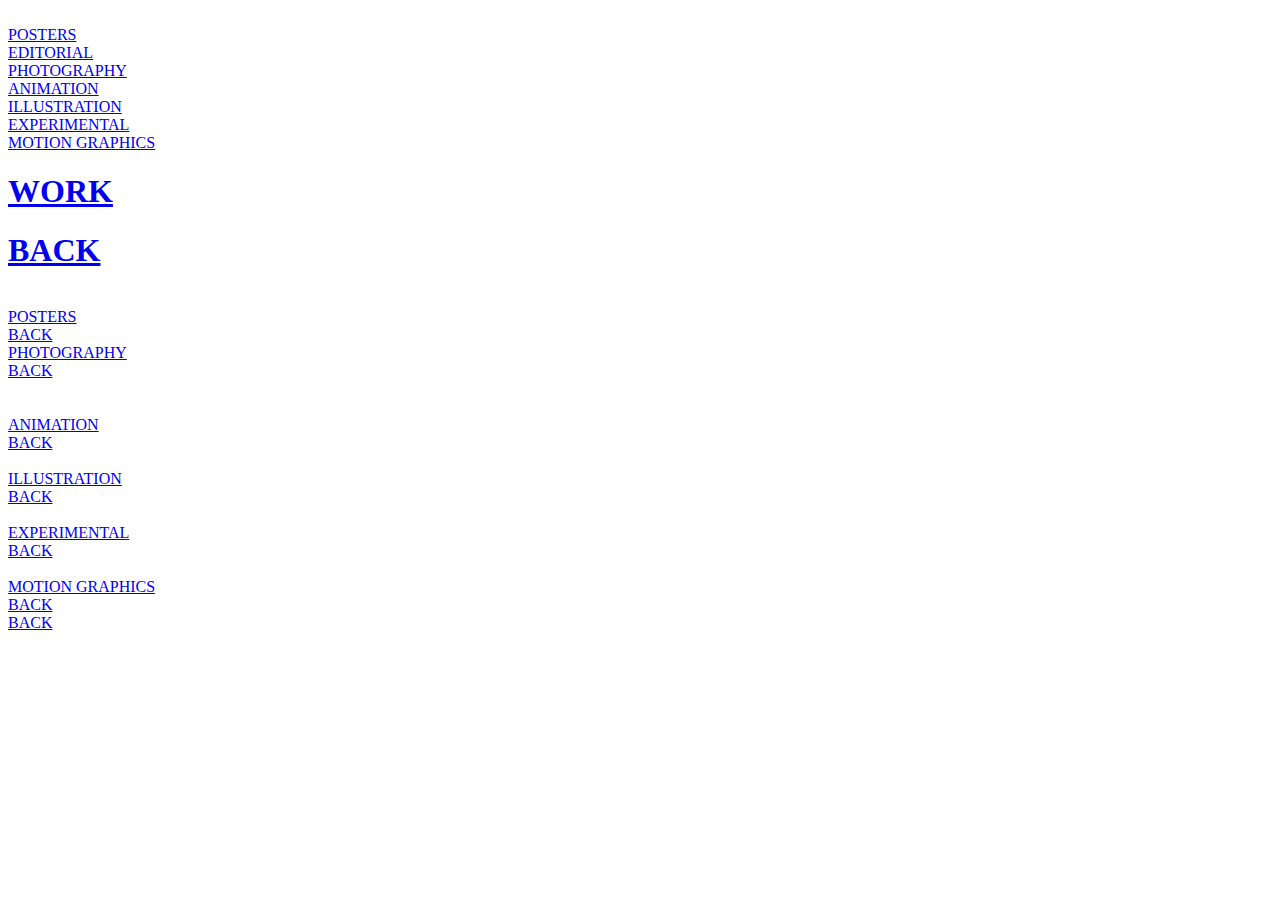
==== commit a5019454: "Add files via upload" ====
--- a/work.html
+++ b/work.html
@@ -1,340 +1,169 @@
-<!DOCTYPE html>
-<!-- This site was created in Webflow. http://www.webflow.com -->
-<!-- Last Published: Fri Jun 25 2021 15:14:54 GMT+0000 (Coordinated Universal Time) -->
-<html data-wf-domain="raquel-martins-portfolio.webflow.io" data-wf-page="60cbf3e3d508eb4359f3d165" data-wf-site="60c93ff083641a3a0ad2994e" data-wf-status="1">
-    <head>
-        <meta charset="utf-8"/>
-        <title>Work</title>
-        <meta content="Work" property="og:title"/>
-        <meta content="Work" property="twitter:title"/>
-        <meta content="width=device-width, initial-scale=1" name="viewport"/>
-        <meta content="Webflow" name="generator"/>
-        <link href="https://uploads-ssl.webflow.com/60c93ff083641a3a0ad2994e/css/raquel-martins-portfolio.webflow.56105d372.css" rel="stylesheet" type="text/css"/>
-        <!--[if lt IE 9]><script src="https://cdnjs.cloudflare.com/ajax/libs/html5shiv/3.7.3/html5shiv.min.js" type="text/javascript"></script><![endif]-->
-        <script type="text/javascript">
-            !function(o, c) {
-                var n = c.documentElement
-                  , t = " w-mod-";
-                n.className += t + "js",
-                ("ontouchstart"in o || o.DocumentTouch && c instanceof DocumentTouch) && (n.className += t + "touch")
-            }(window, document);
-        </script>
-        <link href="https://uploads-ssl.webflow.com/img/favicon.ico" rel="shortcut icon" type="image/x-icon"/>
-        <link href="https://uploads-ssl.webflow.com/img/webclip.png" rel="apple-touch-icon"/>
-    </head>
-    <body class="body-2">
-        <div class="page-transition"></div>
-        <div class="work-menu">
-            <img src="https://uploads-ssl.webflow.com/60c93ff083641a3a0ad2994e/60cd69345efaf115f6f52623_fundooo.png" loading="lazy" sizes="(max-width: 1920px) 100vw, 1920px" srcset="https://uploads-ssl.webflow.com/60c93ff083641a3a0ad2994e/60cd69345efaf115f6f52623_fundooo-p-500.png 500w, https://uploads-ssl.webflow.com/60c93ff083641a3a0ad2994e/60cd69345efaf115f6f52623_fundooo-p-800.png 800w, https://uploads-ssl.webflow.com/60c93ff083641a3a0ad2994e/60cd69345efaf115f6f52623_fundooo.png 1920w" alt="" class="image-8"/>
-            <div class="container-3 w-container">
-                <div class="div-block-3">
-                    <a href="#" data-w-id="2a12648d-4166-356a-e71c-fd612a582dae" style="filter:blur(0px)" class="nav_link poster">
-                        <span class="text-span-9">POSTERS</span>
-                    </a>
-                </div>
-                <div class="div-block-5">
-                    <a href="#Editorials" data-w-id="503e2eae-1d9b-5ce6-03e1-76d54360dd13" style="filter:blur(0px)" class="nav_link editorial">
-                        <span class="text-span-8">EDITORIAL</span>
-                    </a>
-                </div>
-                <div class="div-block-5">
-                    <a href="#Photography" data-w-id="433ab8d1-0fc7-6704-24a7-859514172248" style="filter:blur(0px)" class="nav_link photograph">
-                        <span class="text-span-3">PHOTOGRAPHY</span>
-                    </a>
-                </div>
-                <div class="div-block-5">
-                    <a href="#Animation" data-w-id="aefd5917-e0f9-30f5-3a6d-57e827f913a7" style="filter:blur(0px)" class="nav_link animation">
-                        <span class="text-span-4">ANIMATION</span>
-                    </a>
-                </div>
-                <div class="div-block-3">
-                    <a href="#Illustration" data-w-id="3e46dfb9-74ac-f6cb-6a2b-f23041fb68fd" style="filter:blur(0px)" class="nav_link illustration">
-                        <span class="text-span-5">ILLUSTRATION</span>
-                    </a>
-                </div>
-                <div class="div-block-3">
-                    <a href="#Experimental" data-w-id="5721329b-0a48-edd3-824c-6877a68fbf62" style="filter:blur(0px)" class="nav_link experimental">
-                        <span class="text-span-6">EXPERIMENTAL</span>
-                    </a>
-                </div>
-                <div class="div-block-3">
-                    <a href="#Motion-Graphics" data-w-id="4327e860-5915-3215-ff78-27cef4d98be0" style="filter:blur(0px)" class="nav_link motion-graphics">
-                        <span class="text-span-7">MOTION GRAPHICS</span>
-                    </a>
-                </div>
-            </div>
-            <h1 class="heading">
-                <a href="/">
-                    <span data-w-id="011e1603-c90c-efbd-61ac-130f2f9a14ed" class="work_title">WORK</span>
-                </a>
-            </h1>
-            <h1 class="heading">
-                <a href="/" class="link-5">
-                    <span data-w-id="168ecce1-ef66-25b9-998c-a82adeb5c65f" class="back_title">BACK</span>
-                </a>
-                <link rel="prefetch" href="/"/>
-            </h1>
-        </div>
-        <section id="Posters" class="content posters w-clearfix">
-            <img src="https://uploads-ssl.webflow.com/60c93ff083641a3a0ad2994e/60d10bfd79918a51c5edcee0_posters%20background-min.png" loading="lazy" sizes="100vw" srcset="https://uploads-ssl.webflow.com/60c93ff083641a3a0ad2994e/60d10bfd79918a51c5edcee0_posters%20background-min-p-500.png 500w, https://uploads-ssl.webflow.com/60c93ff083641a3a0ad2994e/60d10bfd79918a51c5edcee0_posters%20background-min-p-800.png 800w, https://uploads-ssl.webflow.com/60c93ff083641a3a0ad2994e/60d10bfd79918a51c5edcee0_posters%20background-min-p-1080.png 1080w, https://uploads-ssl.webflow.com/60c93ff083641a3a0ad2994e/60d10bfd79918a51c5edcee0_posters%20background-min.png 1516w" alt="" class="image-poster"/>
-            <div class="div-block-9">
-                <a href="#" class="link-7">
-                    <span class="normal">POSTERS</span>
-                </a>
-            </div>
-            <div class="div-block-9">
-                <a href="#" class="link-7">
-                    <span data-w-id="bc32bc7c-0d49-5f8f-ef65-f87d80c12a82" class="back">BACK</span>
-                </a>
-            </div>
-            <img src="https://uploads-ssl.webflow.com/60c93ff083641a3a0ad2994e/60d556c36fd9b7b51d4e5aa6_3.1%20gif%20a%20por.gif" loading="lazy" alt="" class="image-20"/>
-            <img src="https://uploads-ssl.webflow.com/60c93ff083641a3a0ad2994e/60d556c6a725942fb867848c_6%20gif%20a%20por.gif" loading="lazy" alt="" class="image-23"/>
-            <img src="https://uploads-ssl.webflow.com/60c93ff083641a3a0ad2994e/60d556c4a78207148750d3b2_4%20gif%20a%20por.gif" loading="lazy" alt="" class="image-22"/>
-            <img src="https://uploads-ssl.webflow.com/60c93ff083641a3a0ad2994e/60d556c521908f14ad594488_7%20gif%20a%20por.gif" loading="lazy" alt="" class="image-24"/>
-            <img src="https://uploads-ssl.webflow.com/60c93ff083641a3a0ad2994e/60d556c40a3a10411e61d929_3%2C2%20gif%20a%20por.gif" loading="lazy" alt="" class="image-21"/>
-            <div data-poster-url="https://uploads-ssl.webflow.com/60c93ff083641a3a0ad2994e/60d556c1f890db21fb7724d5_1 gif a por - Cópia-poster-00001.jpg" data-video-urls="https://uploads-ssl.webflow.com/60c93ff083641a3a0ad2994e/60d556c1f890db21fb7724d5_1 gif a por - Cópia-transcode.mp4,https://uploads-ssl.webflow.com/60c93ff083641a3a0ad2994e/60d556c1f890db21fb7724d5_1 gif a por - Cópia-transcode.webm" data-autoplay="true" data-loop="true" data-wf-ignore="true" class="background-video-6 w-background-video w-background-video-atom">
-                <video autoplay="" loop="" style="background-image:url(&quot;https://uploads-ssl.webflow.com/60c93ff083641a3a0ad2994e/60d556c1f890db21fb7724d5_1 gif a por - Cópia-poster-00001.jpg&quot;)" muted="" playsinline="" data-wf-ignore="true" data-object-fit="cover">
-                    <source src="https://uploads-ssl.webflow.com/60c93ff083641a3a0ad2994e/60d556c1f890db21fb7724d5_1 gif a por - Cópia-transcode.mp4" data-wf-ignore="true"/>
-                    <source src="https://uploads-ssl.webflow.com/60c93ff083641a3a0ad2994e/60d556c1f890db21fb7724d5_1 gif a por - Cópia-transcode.webm" data-wf-ignore="true"/>
-                </video>
-            </div>
-            <div data-poster-url="https://uploads-ssl.webflow.com/60c93ff083641a3a0ad2994e/60d556c1a78207331a50d3b1_2 gif a por-poster-00001.jpg" data-video-urls="https://uploads-ssl.webflow.com/60c93ff083641a3a0ad2994e/60d556c1a78207331a50d3b1_2 gif a por-transcode.mp4,https://uploads-ssl.webflow.com/60c93ff083641a3a0ad2994e/60d556c1a78207331a50d3b1_2 gif a por-transcode.webm" data-autoplay="true" data-loop="true" data-wf-ignore="true" class="background-video-7 w-background-video w-background-video-atom">
-                <video autoplay="" loop="" style="background-image:url(&quot;https://uploads-ssl.webflow.com/60c93ff083641a3a0ad2994e/60d556c1a78207331a50d3b1_2 gif a por-poster-00001.jpg&quot;)" muted="" playsinline="" data-wf-ignore="true" data-object-fit="cover">
-                    <source src="https://uploads-ssl.webflow.com/60c93ff083641a3a0ad2994e/60d556c1a78207331a50d3b1_2 gif a por-transcode.mp4" data-wf-ignore="true"/>
-                    <source src="https://uploads-ssl.webflow.com/60c93ff083641a3a0ad2994e/60d556c1a78207331a50d3b1_2 gif a por-transcode.webm" data-wf-ignore="true"/>
-                </video>
-            </div>
-            <div data-poster-url="https://uploads-ssl.webflow.com/60c93ff083641a3a0ad2994e/60d556c1052d0f6694992d3a_5 gif a por-poster-00001.jpg" data-video-urls="https://uploads-ssl.webflow.com/60c93ff083641a3a0ad2994e/60d556c1052d0f6694992d3a_5 gif a por-transcode.mp4,https://uploads-ssl.webflow.com/60c93ff083641a3a0ad2994e/60d556c1052d0f6694992d3a_5 gif a por-transcode.webm" data-autoplay="true" data-loop="true" data-wf-ignore="true" class="background-video-8 w-background-video w-background-video-atom">
-                <video autoplay="" loop="" style="background-image:url(&quot;https://uploads-ssl.webflow.com/60c93ff083641a3a0ad2994e/60d556c1052d0f6694992d3a_5 gif a por-poster-00001.jpg&quot;)" muted="" playsinline="" data-wf-ignore="true" data-object-fit="cover">
-                    <source src="https://uploads-ssl.webflow.com/60c93ff083641a3a0ad2994e/60d556c1052d0f6694992d3a_5 gif a por-transcode.mp4" data-wf-ignore="true"/>
-                    <source src="https://uploads-ssl.webflow.com/60c93ff083641a3a0ad2994e/60d556c1052d0f6694992d3a_5 gif a por-transcode.webm" data-wf-ignore="true"/>
-                </video>
-            </div>
-        </section>
-        <section id="Editorials" class="content editorial">
-            <div data-poster-url="https://uploads-ssl.webflow.com/60c93ff083641a3a0ad2994e/60d5502c20b4c57afea87d04_1 video-poster-00001.jpg" data-video-urls="https://uploads-ssl.webflow.com/60c93ff083641a3a0ad2994e/60d5502c20b4c57afea87d04_1 video-transcode.mp4,https://uploads-ssl.webflow.com/60c93ff083641a3a0ad2994e/60d5502c20b4c57afea87d04_1 video-transcode.webm" data-autoplay="true" data-loop="true" data-wf-ignore="true" class="background-video w-background-video w-background-video-atom">
-                <video autoplay="" loop="" style="background-image:url(&quot;https://uploads-ssl.webflow.com/60c93ff083641a3a0ad2994e/60d5502c20b4c57afea87d04_1 video-poster-00001.jpg&quot;)" muted="" playsinline="" data-wf-ignore="true" data-object-fit="cover">
-                    <source src="https://uploads-ssl.webflow.com/60c93ff083641a3a0ad2994e/60d5502c20b4c57afea87d04_1 video-transcode.mp4" data-wf-ignore="true"/>
-                    <source src="https://uploads-ssl.webflow.com/60c93ff083641a3a0ad2994e/60d5502c20b4c57afea87d04_1 video-transcode.webm" data-wf-ignore="true"/>
-                </video>
-            </div>
-            <div data-poster-url="https://uploads-ssl.webflow.com/60c93ff083641a3a0ad2994e/60d5518276dcbcfff84908f6_2 video-poster-00001.jpg" data-video-urls="https://uploads-ssl.webflow.com/60c93ff083641a3a0ad2994e/60d5518276dcbcfff84908f6_2 video-transcode.mp4,https://uploads-ssl.webflow.com/60c93ff083641a3a0ad2994e/60d5518276dcbcfff84908f6_2 video-transcode.webm" data-autoplay="true" data-loop="true" data-wf-ignore="true" class="background-video-2 w-background-video w-background-video-atom">
-                <video autoplay="" loop="" style="background-image:url(&quot;https://uploads-ssl.webflow.com/60c93ff083641a3a0ad2994e/60d5518276dcbcfff84908f6_2 video-poster-00001.jpg&quot;)" muted="" playsinline="" data-wf-ignore="true" data-object-fit="cover">
-                    <source src="https://uploads-ssl.webflow.com/60c93ff083641a3a0ad2994e/60d5518276dcbcfff84908f6_2 video-transcode.mp4" data-wf-ignore="true"/>
-                    <source src="https://uploads-ssl.webflow.com/60c93ff083641a3a0ad2994e/60d5518276dcbcfff84908f6_2 video-transcode.webm" data-wf-ignore="true"/>
-                </video>
-            </div>
-            <div data-poster-url="https://uploads-ssl.webflow.com/60c93ff083641a3a0ad2994e/60d551cdc969acc5d571eed6_video 3-poster-00001.jpg" data-video-urls="https://uploads-ssl.webflow.com/60c93ff083641a3a0ad2994e/60d551cdc969acc5d571eed6_video 3-transcode.mp4,https://uploads-ssl.webflow.com/60c93ff083641a3a0ad2994e/60d551cdc969acc5d571eed6_video 3-transcode.webm" data-autoplay="true" data-loop="true" data-wf-ignore="true" class="background-video-3 w-background-video w-background-video-atom">
-                <video autoplay="" loop="" style="background-image:url(&quot;https://uploads-ssl.webflow.com/60c93ff083641a3a0ad2994e/60d551cdc969acc5d571eed6_video 3-poster-00001.jpg&quot;)" muted="" playsinline="" data-wf-ignore="true" data-object-fit="cover">
-                    <source src="https://uploads-ssl.webflow.com/60c93ff083641a3a0ad2994e/60d551cdc969acc5d571eed6_video 3-transcode.mp4" data-wf-ignore="true"/>
-                    <source src="https://uploads-ssl.webflow.com/60c93ff083641a3a0ad2994e/60d551cdc969acc5d571eed6_video 3-transcode.webm" data-wf-ignore="true"/>
-                </video>
-            </div>
-            <div data-poster-url="https://uploads-ssl.webflow.com/60c93ff083641a3a0ad2994e/60d55205f047b4ddae49b6db_video 4-poster-00001.jpg" data-video-urls="https://uploads-ssl.webflow.com/60c93ff083641a3a0ad2994e/60d55205f047b4ddae49b6db_video 4-transcode.mp4,https://uploads-ssl.webflow.com/60c93ff083641a3a0ad2994e/60d55205f047b4ddae49b6db_video 4-transcode.webm" data-autoplay="true" data-loop="true" data-wf-ignore="true" class="background-video-4 w-background-video w-background-video-atom">
-                <video autoplay="" loop="" style="background-image:url(&quot;https://uploads-ssl.webflow.com/60c93ff083641a3a0ad2994e/60d55205f047b4ddae49b6db_video 4-poster-00001.jpg&quot;)" muted="" playsinline="" data-wf-ignore="true" data-object-fit="cover">
-                    <source src="https://uploads-ssl.webflow.com/60c93ff083641a3a0ad2994e/60d55205f047b4ddae49b6db_video 4-transcode.mp4" data-wf-ignore="true"/>
-                    <source src="https://uploads-ssl.webflow.com/60c93ff083641a3a0ad2994e/60d55205f047b4ddae49b6db_video 4-transcode.webm" data-wf-ignore="true"/>
-                </video>
-            </div>
-            <div data-poster-url="https://uploads-ssl.webflow.com/60c93ff083641a3a0ad2994e/60d55273edc002d1d2471cb4_video 5-poster-00001.jpg" data-video-urls="https://uploads-ssl.webflow.com/60c93ff083641a3a0ad2994e/60d55273edc002d1d2471cb4_video 5-transcode.mp4,https://uploads-ssl.webflow.com/60c93ff083641a3a0ad2994e/60d55273edc002d1d2471cb4_video 5-transcode.webm" data-autoplay="true" data-loop="true" data-wf-ignore="true" class="background-video-5 w-background-video w-background-video-atom">
-                <video autoplay="" loop="" style="background-image:url(&quot;https://uploads-ssl.webflow.com/60c93ff083641a3a0ad2994e/60d55273edc002d1d2471cb4_video 5-poster-00001.jpg&quot;)" muted="" playsinline="" data-wf-ignore="true" data-object-fit="cover">
-                    <source src="https://uploads-ssl.webflow.com/60c93ff083641a3a0ad2994e/60d55273edc002d1d2471cb4_video 5-transcode.mp4" data-wf-ignore="true"/>
-                    <source src="https://uploads-ssl.webflow.com/60c93ff083641a3a0ad2994e/60d55273edc002d1d2471cb4_video 5-transcode.webm" data-wf-ignore="true"/>
-                </video>
-            </div>
-            <img src="https://uploads-ssl.webflow.com/60c93ff083641a3a0ad2994e/60d554e2a5d30938a04fb5b7_editorial%20background.png" loading="lazy" alt="" class="image-19"/>
-            <img src="https://uploads-ssl.webflow.com/60c93ff083641a3a0ad2994e/60d552d238f912c130cd8e45_gif%206.gif" loading="lazy" alt="" class="image-17"/>
-            <div class="editorial-div">
-                <a href="#" class="link-7">
-                    <span class="norm">EDITORIAL</span>
-                </a>
-            </div>
-            <div class="editorial-div">
-                <a href="#" class="link-7">
-                    <span data-w-id="624a41c7-b194-b465-2590-ceef5c434a4e" class="back1">BACK</span>
-                </a>
-            </div>
-        </section>
-        <section id="Photography" class="content photography w-clearfix">
-            <div class="div-photo">
-                <a href="#" class="link-8">
-                    <span class="text-span-10 normal">PHOTOGRAPHY</span>
-                </a>
-            </div>
-            <div class="div-photo">
-                <a href="#" class="link-8">
-                    <span data-w-id="ba085400-7ca1-4755-d0ac-18b02e57a120" class="text-span-11">BACK</span>
-                </a>
-            </div>
-            <img src="https://uploads-ssl.webflow.com/60c93ff083641a3a0ad2994e/60d10bfbd6204bdbd098f3dc_fotografia%20background-min.png" loading="lazy" sizes="100vw" srcset="https://uploads-ssl.webflow.com/60c93ff083641a3a0ad2994e/60d10bfbd6204bdbd098f3dc_fotografia%20background-min-p-500.png 500w, https://uploads-ssl.webflow.com/60c93ff083641a3a0ad2994e/60d10bfbd6204bdbd098f3dc_fotografia%20background-min.png 1516w" alt="" class="image-photography"/>
-        </section>
-        <section id="Animation" class="content animation w-clearfix">
-            <img src="https://uploads-ssl.webflow.com/60c93ff083641a3a0ad2994e/60d55bc92620cf39e8c0581a_novo%20backgground%20(VER%20AS%20NOTAS).png" loading="lazy" sizes="100vw" srcset="https://uploads-ssl.webflow.com/60c93ff083641a3a0ad2994e/60d55bc92620cf39e8c0581a_novo%20backgground%20(VER%20AS%20NOTAS)-p-500.png 500w, https://uploads-ssl.webflow.com/60c93ff083641a3a0ad2994e/60d55bc92620cf39e8c0581a_novo%20backgground%20(VER%20AS%20NOTAS).png 1516w" alt="" class="image-animation"/>
-            <div class="div-animation">
-                <a href="#" class="link-anim">
-                    <span class="text-animation">ANIMATION</span>
-                </a>
-            </div>
-            <div class="div-animation">
-                <a href="#" class="link-anim">
-                    <span data-w-id="e7e46dc9-c5f5-0c33-ea62-dd0c30e1a5f3" class="text-back">BACK</span>
-                </a>
-            </div>
-            <div data-poster-url="https://uploads-ssl.webflow.com/60c93ff083641a3a0ad2994e/60d55fdb90072ee4654b79af_video 6-poster-00001.jpg" data-video-urls="https://uploads-ssl.webflow.com/60c93ff083641a3a0ad2994e/60d55fdb90072ee4654b79af_video 6-transcode.mp4,https://uploads-ssl.webflow.com/60c93ff083641a3a0ad2994e/60d55fdb90072ee4654b79af_video 6-transcode.webm" data-autoplay="true" data-loop="true" data-wf-ignore="true" class="background-video-15 w-background-video w-background-video-atom">
-                <video autoplay="" loop="" style="background-image:url(&quot;https://uploads-ssl.webflow.com/60c93ff083641a3a0ad2994e/60d55fdb90072ee4654b79af_video 6-poster-00001.jpg&quot;)" muted="" playsinline="" data-wf-ignore="true" data-object-fit="cover">
-                    <source src="https://uploads-ssl.webflow.com/60c93ff083641a3a0ad2994e/60d55fdb90072ee4654b79af_video 6-transcode.mp4" data-wf-ignore="true"/>
-                    <source src="https://uploads-ssl.webflow.com/60c93ff083641a3a0ad2994e/60d55fdb90072ee4654b79af_video 6-transcode.webm" data-wf-ignore="true"/>
-                </video>
-            </div>
-            <div data-poster-url="https://uploads-ssl.webflow.com/60c93ff083641a3a0ad2994e/60d55fe4bc873921c924f15c_video 8-poster-00001.jpg" data-video-urls="https://uploads-ssl.webflow.com/60c93ff083641a3a0ad2994e/60d55fe4bc873921c924f15c_video 8-transcode.mp4,https://uploads-ssl.webflow.com/60c93ff083641a3a0ad2994e/60d55fe4bc873921c924f15c_video 8-transcode.webm" data-autoplay="true" data-loop="true" data-wf-ignore="true" class="background-video-17 w-background-video w-background-video-atom">
-                <video autoplay="" loop="" style="background-image:url(&quot;https://uploads-ssl.webflow.com/60c93ff083641a3a0ad2994e/60d55fe4bc873921c924f15c_video 8-poster-00001.jpg&quot;)" muted="" playsinline="" data-wf-ignore="true" data-object-fit="cover">
-                    <source src="https://uploads-ssl.webflow.com/60c93ff083641a3a0ad2994e/60d55fe4bc873921c924f15c_video 8-transcode.mp4" data-wf-ignore="true"/>
-                    <source src="https://uploads-ssl.webflow.com/60c93ff083641a3a0ad2994e/60d55fe4bc873921c924f15c_video 8-transcode.webm" data-wf-ignore="true"/>
-                </video>
-            </div>
-            <div data-poster-url="https://uploads-ssl.webflow.com/60c93ff083641a3a0ad2994e/60d55fe0c98e9b12543d1656_video 7-poster-00001.jpg" data-video-urls="https://uploads-ssl.webflow.com/60c93ff083641a3a0ad2994e/60d55fe0c98e9b12543d1656_video 7-transcode.mp4,https://uploads-ssl.webflow.com/60c93ff083641a3a0ad2994e/60d55fe0c98e9b12543d1656_video 7-transcode.webm" data-autoplay="true" data-loop="true" data-wf-ignore="true" class="background-video-16 w-background-video w-background-video-atom">
-                <video autoplay="" loop="" style="background-image:url(&quot;https://uploads-ssl.webflow.com/60c93ff083641a3a0ad2994e/60d55fe0c98e9b12543d1656_video 7-poster-00001.jpg&quot;)" muted="" playsinline="" data-wf-ignore="true" data-object-fit="cover">
-                    <source src="https://uploads-ssl.webflow.com/60c93ff083641a3a0ad2994e/60d55fe0c98e9b12543d1656_video 7-transcode.mp4" data-wf-ignore="true"/>
-                    <source src="https://uploads-ssl.webflow.com/60c93ff083641a3a0ad2994e/60d55fe0c98e9b12543d1656_video 7-transcode.webm" data-wf-ignore="true"/>
-                </video>
-            </div>
-            <div data-poster-url="https://uploads-ssl.webflow.com/60c93ff083641a3a0ad2994e/60d55273edc002d1d2471cb4_video 5-poster-00001.jpg" data-video-urls="https://uploads-ssl.webflow.com/60c93ff083641a3a0ad2994e/60d55273edc002d1d2471cb4_video 5-transcode.mp4,https://uploads-ssl.webflow.com/60c93ff083641a3a0ad2994e/60d55273edc002d1d2471cb4_video 5-transcode.webm" data-autoplay="true" data-loop="true" data-wf-ignore="true" class="background-video-14 w-background-video w-background-video-atom">
-                <video autoplay="" loop="" style="background-image:url(&quot;https://uploads-ssl.webflow.com/60c93ff083641a3a0ad2994e/60d55273edc002d1d2471cb4_video 5-poster-00001.jpg&quot;)" muted="" playsinline="" data-wf-ignore="true" data-object-fit="cover">
-                    <source src="https://uploads-ssl.webflow.com/60c93ff083641a3a0ad2994e/60d55273edc002d1d2471cb4_video 5-transcode.mp4" data-wf-ignore="true"/>
-                    <source src="https://uploads-ssl.webflow.com/60c93ff083641a3a0ad2994e/60d55273edc002d1d2471cb4_video 5-transcode.webm" data-wf-ignore="true"/>
-                </video>
-            </div>
-            <div data-poster-url="https://uploads-ssl.webflow.com/60c93ff083641a3a0ad2994e/60d55fce38f912c0e9cdb5ff_video 42-poster-00001.jpg" data-video-urls="https://uploads-ssl.webflow.com/60c93ff083641a3a0ad2994e/60d55fce38f912c0e9cdb5ff_video 42-transcode.mp4,https://uploads-ssl.webflow.com/60c93ff083641a3a0ad2994e/60d55fce38f912c0e9cdb5ff_video 42-transcode.webm" data-autoplay="true" data-loop="true" data-wf-ignore="true" class="background-video-18 w-background-video w-background-video-atom">
-                <video autoplay="" loop="" style="background-image:url(&quot;https://uploads-ssl.webflow.com/60c93ff083641a3a0ad2994e/60d55fce38f912c0e9cdb5ff_video 42-poster-00001.jpg&quot;)" muted="" playsinline="" data-wf-ignore="true" data-object-fit="cover">
-                    <source src="https://uploads-ssl.webflow.com/60c93ff083641a3a0ad2994e/60d55fce38f912c0e9cdb5ff_video 42-transcode.mp4" data-wf-ignore="true"/>
-                    <source src="https://uploads-ssl.webflow.com/60c93ff083641a3a0ad2994e/60d55fce38f912c0e9cdb5ff_video 42-transcode.webm" data-wf-ignore="true"/>
-                </video>
-            </div>
-            <div data-poster-url="https://uploads-ssl.webflow.com/60c93ff083641a3a0ad2994e/60d55f825c772d810e12fadc_video 41-poster-00001.jpg" data-video-urls="https://uploads-ssl.webflow.com/60c93ff083641a3a0ad2994e/60d55f825c772d810e12fadc_video 41-transcode.mp4,https://uploads-ssl.webflow.com/60c93ff083641a3a0ad2994e/60d55f825c772d810e12fadc_video 41-transcode.webm" data-autoplay="true" data-loop="true" data-wf-ignore="true" class="background-video-12 w-background-video w-background-video-atom">
-                <video autoplay="" loop="" style="background-image:url(&quot;https://uploads-ssl.webflow.com/60c93ff083641a3a0ad2994e/60d55f825c772d810e12fadc_video 41-poster-00001.jpg&quot;)" muted="" playsinline="" data-wf-ignore="true" data-object-fit="cover">
-                    <source src="https://uploads-ssl.webflow.com/60c93ff083641a3a0ad2994e/60d55f825c772d810e12fadc_video 41-transcode.mp4" data-wf-ignore="true"/>
-                    <source src="https://uploads-ssl.webflow.com/60c93ff083641a3a0ad2994e/60d55f825c772d810e12fadc_video 41-transcode.webm" data-wf-ignore="true"/>
-                </video>
-            </div>
-            <div data-poster-url="https://uploads-ssl.webflow.com/60c93ff083641a3a0ad2994e/60d551cdc969acc5d571eed6_video 3-poster-00001.jpg" data-video-urls="https://uploads-ssl.webflow.com/60c93ff083641a3a0ad2994e/60d551cdc969acc5d571eed6_video 3-transcode.mp4,https://uploads-ssl.webflow.com/60c93ff083641a3a0ad2994e/60d551cdc969acc5d571eed6_video 3-transcode.webm" data-autoplay="true" data-loop="true" data-wf-ignore="true" class="background-video-11 w-background-video w-background-video-atom">
-                <video autoplay="" loop="" style="background-image:url(&quot;https://uploads-ssl.webflow.com/60c93ff083641a3a0ad2994e/60d551cdc969acc5d571eed6_video 3-poster-00001.jpg&quot;)" muted="" playsinline="" data-wf-ignore="true" data-object-fit="cover">
-                    <source src="https://uploads-ssl.webflow.com/60c93ff083641a3a0ad2994e/60d551cdc969acc5d571eed6_video 3-transcode.mp4" data-wf-ignore="true"/>
-                    <source src="https://uploads-ssl.webflow.com/60c93ff083641a3a0ad2994e/60d551cdc969acc5d571eed6_video 3-transcode.webm" data-wf-ignore="true"/>
-                </video>
-            </div>
-            <div data-poster-url="https://uploads-ssl.webflow.com/60c93ff083641a3a0ad2994e/60d55f749cc98b15a3b10ddb_video 2-poster-00001.jpg" data-video-urls="https://uploads-ssl.webflow.com/60c93ff083641a3a0ad2994e/60d55f749cc98b15a3b10ddb_video 2-transcode.mp4,https://uploads-ssl.webflow.com/60c93ff083641a3a0ad2994e/60d55f749cc98b15a3b10ddb_video 2-transcode.webm" data-autoplay="true" data-loop="true" data-wf-ignore="true" class="background-video-10 w-background-video w-background-video-atom">
-                <video autoplay="" loop="" style="background-image:url(&quot;https://uploads-ssl.webflow.com/60c93ff083641a3a0ad2994e/60d55f749cc98b15a3b10ddb_video 2-poster-00001.jpg&quot;)" muted="" playsinline="" data-wf-ignore="true" data-object-fit="cover">
-                    <source src="https://uploads-ssl.webflow.com/60c93ff083641a3a0ad2994e/60d55f749cc98b15a3b10ddb_video 2-transcode.mp4" data-wf-ignore="true"/>
-                    <source src="https://uploads-ssl.webflow.com/60c93ff083641a3a0ad2994e/60d55f749cc98b15a3b10ddb_video 2-transcode.webm" data-wf-ignore="true"/>
-                </video>
-            </div>
-            <div data-poster-url="https://uploads-ssl.webflow.com/60c93ff083641a3a0ad2994e/60d55f6c12e1d1b6bc679b15_video 1-poster-00001.jpg" data-video-urls="https://uploads-ssl.webflow.com/60c93ff083641a3a0ad2994e/60d55f6c12e1d1b6bc679b15_video 1-transcode.mp4,https://uploads-ssl.webflow.com/60c93ff083641a3a0ad2994e/60d55f6c12e1d1b6bc679b15_video 1-transcode.webm" data-autoplay="true" data-loop="true" data-wf-ignore="true" class="background-video-9 w-background-video w-background-video-atom">
-                <video autoplay="" loop="" style="background-image:url(&quot;https://uploads-ssl.webflow.com/60c93ff083641a3a0ad2994e/60d55f6c12e1d1b6bc679b15_video 1-poster-00001.jpg&quot;)" muted="" playsinline="" data-wf-ignore="true" data-object-fit="cover">
-                    <source src="https://uploads-ssl.webflow.com/60c93ff083641a3a0ad2994e/60d55f6c12e1d1b6bc679b15_video 1-transcode.mp4" data-wf-ignore="true"/>
-                    <source src="https://uploads-ssl.webflow.com/60c93ff083641a3a0ad2994e/60d55f6c12e1d1b6bc679b15_video 1-transcode.webm" data-wf-ignore="true"/>
-                </video>
-            </div>
-        </section>
-        <section id="Illustration" class="content illustration w-clearfix">
-            <img src="https://uploads-ssl.webflow.com/60c93ff083641a3a0ad2994e/60d107a6ecb95ea7ba1c5fc7_ilustra%C3%A7%C3%A3o%20background-min%20(1).png" loading="lazy" sizes="100vw" srcset="https://uploads-ssl.webflow.com/60c93ff083641a3a0ad2994e/60d107a6ecb95ea7ba1c5fc7_ilustra%C3%A7%C3%A3o%20background-min%20(1)-p-500.png 500w, https://uploads-ssl.webflow.com/60c93ff083641a3a0ad2994e/60d107a6ecb95ea7ba1c5fc7_ilustra%C3%A7%C3%A3o%20background-min%20(1)-p-800.png 800w, https://uploads-ssl.webflow.com/60c93ff083641a3a0ad2994e/60d107a6ecb95ea7ba1c5fc7_ilustra%C3%A7%C3%A3o%20background-min%20(1)-p-1080.png 1080w, https://uploads-ssl.webflow.com/60c93ff083641a3a0ad2994e/60d107a6ecb95ea7ba1c5fc7_ilustra%C3%A7%C3%A3o%20background-min%20(1).png 1516w" alt="" class="image-illustration"/>
-            <img src="https://uploads-ssl.webflow.com/60c93ff083641a3a0ad2994e/60d2816d96acbaaa556bb601_lino5.gif" loading="lazy" alt="" class="image-11"/>
-            <div class="div-illustration">
-                <a href="#" class="link-ill">
-                    <span class="text-illustration">ILLUSTRATION</span>
-                </a>
-            </div>
-            <div class="div-illustration">
-                <a href="#" class="link-ill w-clearfix">
-                    <span data-w-id="1d80ceec-0b15-7184-6808-7643645711fc" class="text-back-ill">BACK</span>
-                </a>
-            </div>
-        </section>
-        <section id="Experimental" class="content experimental">
-            <img src="https://uploads-ssl.webflow.com/60c93ff083641a3a0ad2994e/60d20df2e20e9a04642752ee_background%20experimental-min%20(1).png" loading="lazy" sizes="100vw" srcset="https://uploads-ssl.webflow.com/60c93ff083641a3a0ad2994e/60d20df2e20e9a04642752ee_background%20experimental-min%20(1)-p-500.png 500w, https://uploads-ssl.webflow.com/60c93ff083641a3a0ad2994e/60d20df2e20e9a04642752ee_background%20experimental-min%20(1).png 1516w" alt="" class="image-9"/>
-            <div style="padding-top:56.17021276595745%" class="video-3 w-video w-embed">
-                <iframe class="embedly-embed" src="//cdn.embedly.com/widgets/media.html?src=https%3A%2F%2Fwww.youtube.com%2Fembed%2Ft0mGAXBPqrU%3Ffeature%3Doembed&display_name=YouTube&url=https%3A%2F%2Fwww.youtube.com%2Fwatch%3Fv%3Dt0mGAXBPqrU&image=https%3A%2F%2Fi.ytimg.com%2Fvi%2Ft0mGAXBPqrU%2Fhqdefault.jpg&key=96f1f04c5f4143bcb0f2e68c87d65feb&type=text%2Fhtml&schema=youtube" scrolling="no" title="YouTube embed" frameborder="0" allow="autoplay; fullscreen" allowfullscreen="true"></iframe>
-            </div>
-            <div style="padding-top:56.17021276595745%" class="video-2 w-video w-embed">
-                <iframe class="embedly-embed" src="//cdn.embedly.com/widgets/media.html?src=https%3A%2F%2Fwww.youtube.com%2Fembed%2FLjNe_L5Waoc%3Ffeature%3Doembed&display_name=YouTube&url=https%3A%2F%2Fwww.youtube.com%2Fwatch%3Fv%3DLjNe_L5Waoc&image=https%3A%2F%2Fi.ytimg.com%2Fvi%2FLjNe_L5Waoc%2Fhqdefault.jpg&key=96f1f04c5f4143bcb0f2e68c87d65feb&type=text%2Fhtml&schema=youtube" scrolling="no" title="YouTube embed" frameborder="0" allow="autoplay; fullscreen" allowfullscreen="true"></iframe>
-            </div>
-            <div data-poster-url="https://uploads-ssl.webflow.com/60c93ff083641a3a0ad2994e/60d5666ec98e9b82cf3d349f_3 video a por-poster-00001.jpg" data-video-urls="https://uploads-ssl.webflow.com/60c93ff083641a3a0ad2994e/60d5666ec98e9b82cf3d349f_3 video a por-transcode.mp4,https://uploads-ssl.webflow.com/60c93ff083641a3a0ad2994e/60d5666ec98e9b82cf3d349f_3 video a por-transcode.webm" data-autoplay="true" data-loop="true" data-wf-ignore="true" class="background-video-22 w-background-video w-background-video-atom">
-                <video autoplay="" loop="" style="background-image:url(&quot;https://uploads-ssl.webflow.com/60c93ff083641a3a0ad2994e/60d5666ec98e9b82cf3d349f_3 video a por-poster-00001.jpg&quot;)" muted="" playsinline="" data-wf-ignore="true" data-object-fit="cover">
-                    <source src="https://uploads-ssl.webflow.com/60c93ff083641a3a0ad2994e/60d5666ec98e9b82cf3d349f_3 video a por-transcode.mp4" data-wf-ignore="true"/>
-                    <source src="https://uploads-ssl.webflow.com/60c93ff083641a3a0ad2994e/60d5666ec98e9b82cf3d349f_3 video a por-transcode.webm" data-wf-ignore="true"/>
-                </video>
-            </div>
-            <div data-poster-url="https://uploads-ssl.webflow.com/60c93ff083641a3a0ad2994e/60d5666590072e17c34b969b_2 video a por-poster-00001.jpg" data-video-urls="https://uploads-ssl.webflow.com/60c93ff083641a3a0ad2994e/60d5666590072e17c34b969b_2 video a por-transcode.mp4,https://uploads-ssl.webflow.com/60c93ff083641a3a0ad2994e/60d5666590072e17c34b969b_2 video a por-transcode.webm" data-autoplay="true" data-loop="true" data-wf-ignore="true" class="background-video-20 w-background-video w-background-video-atom">
-                <video autoplay="" loop="" style="background-image:url(&quot;https://uploads-ssl.webflow.com/60c93ff083641a3a0ad2994e/60d5666590072e17c34b969b_2 video a por-poster-00001.jpg&quot;)" muted="" playsinline="" data-wf-ignore="true" data-object-fit="cover">
-                    <source src="https://uploads-ssl.webflow.com/60c93ff083641a3a0ad2994e/60d5666590072e17c34b969b_2 video a por-transcode.mp4" data-wf-ignore="true"/>
-                    <source src="https://uploads-ssl.webflow.com/60c93ff083641a3a0ad2994e/60d5666590072e17c34b969b_2 video a por-transcode.webm" data-wf-ignore="true"/>
-                </video>
-            </div>
-            <div data-poster-url="https://uploads-ssl.webflow.com/60c93ff083641a3a0ad2994e/60d5665e9bcfa5061234c159_primeiro video a por-poster-00001.jpg" data-video-urls="https://uploads-ssl.webflow.com/60c93ff083641a3a0ad2994e/60d5665e9bcfa5061234c159_primeiro video a por-transcode.mp4,https://uploads-ssl.webflow.com/60c93ff083641a3a0ad2994e/60d5665e9bcfa5061234c159_primeiro video a por-transcode.webm" data-autoplay="true" data-loop="true" data-wf-ignore="true" class="background-video-19 w-background-video w-background-video-atom">
-                <video autoplay="" loop="" style="background-image:url(&quot;https://uploads-ssl.webflow.com/60c93ff083641a3a0ad2994e/60d5665e9bcfa5061234c159_primeiro video a por-poster-00001.jpg&quot;)" muted="" playsinline="" data-wf-ignore="true" data-object-fit="cover">
-                    <source src="https://uploads-ssl.webflow.com/60c93ff083641a3a0ad2994e/60d5665e9bcfa5061234c159_primeiro video a por-transcode.mp4" data-wf-ignore="true"/>
-                    <source src="https://uploads-ssl.webflow.com/60c93ff083641a3a0ad2994e/60d5665e9bcfa5061234c159_primeiro video a por-transcode.webm" data-wf-ignore="true"/>
-                </video>
-            </div>
-            <div class="dic-experimental">
-                <a href="#" class="link-ill">
-                    <span class="text-span-13">EXPERIMENTAL</span>
-                </a>
-            </div>
-            <div class="dic-experimental">
-                <a href="#" class="link-ill">
-                    <span data-w-id="a7be142f-d072-2498-d4c3-49ae75d11207" class="text-back-exp">BACK</span>
-                </a>
-            </div>
-        </section>
-        <section id="Motion-Graphics" class="content motion-graphics w-clearfix">
-            <img src="https://uploads-ssl.webflow.com/60c93ff083641a3a0ad2994e/60d56815beaa971285036e26_background%20certo.png" loading="lazy" sizes="100vw" srcset="https://uploads-ssl.webflow.com/60c93ff083641a3a0ad2994e/60d56815beaa971285036e26_background%20certo-p-500.png 500w, https://uploads-ssl.webflow.com/60c93ff083641a3a0ad2994e/60d56815beaa971285036e26_background%20certo-p-800.png 800w, https://uploads-ssl.webflow.com/60c93ff083641a3a0ad2994e/60d56815beaa971285036e26_background%20certo-p-1080.png 1080w, https://uploads-ssl.webflow.com/60c93ff083641a3a0ad2994e/60d56815beaa971285036e26_background%20certo.png 1516w" alt="" class="image-motion-graphics"/>
-            <div class="div-mg">
-                <a href="#" class="link-ill">
-                    <span class="text-span-14">MOTION GRAPHICS</span>
-                </a>
-            </div>
-            <div class="div-mg">
-                <a href="#" class="link-ill">
-                    <span data-w-id="bd526b9f-69aa-4547-8923-35555d73088e" class="text-back-mg">BACK</span>
-                </a>
-            </div>
-            <div class="slider">
-                <a href="#" class="link-9">
-                    <span data-w-id="d9f70740-c396-92d9-79b6-b8b8473a1bc4" class="text-span-15">BACK</span>
-                </a>
-            </div>
-            <div data-poster-url="https://uploads-ssl.webflow.com/60c93ff083641a3a0ad2994e/60d569d92b337e9e8fe3f2a7_pre comp 4 - converted with Clipchamp (1) (1)-poster-00001.jpg" data-video-urls="https://uploads-ssl.webflow.com/60c93ff083641a3a0ad2994e/60d569d92b337e9e8fe3f2a7_pre comp 4 - converted with Clipchamp (1) (1)-transcode.mp4,https://uploads-ssl.webflow.com/60c93ff083641a3a0ad2994e/60d569d92b337e9e8fe3f2a7_pre comp 4 - converted with Clipchamp (1) (1)-transcode.webm" data-autoplay="true" data-loop="true" data-wf-ignore="true" class="background-video-26 w-background-video w-background-video-atom">
-                <video autoplay="" loop="" style="background-image:url(&quot;https://uploads-ssl.webflow.com/60c93ff083641a3a0ad2994e/60d569d92b337e9e8fe3f2a7_pre comp 4 - converted with Clipchamp (1) (1)-poster-00001.jpg&quot;)" muted="" playsinline="" data-wf-ignore="true" data-object-fit="cover">
-                    <source src="https://uploads-ssl.webflow.com/60c93ff083641a3a0ad2994e/60d569d92b337e9e8fe3f2a7_pre comp 4 - converted with Clipchamp (1) (1)-transcode.mp4" data-wf-ignore="true"/>
-                    <source src="https://uploads-ssl.webflow.com/60c93ff083641a3a0ad2994e/60d569d92b337e9e8fe3f2a7_pre comp 4 - converted with Clipchamp (1) (1)-transcode.webm" data-wf-ignore="true"/>
-                </video>
-            </div>
-            <div data-poster-url="https://uploads-ssl.webflow.com/60c93ff083641a3a0ad2994e/60d56a62052d0f5c3699728c_PÉ DE SANDALIA (1)-poster-00001.jpg" data-video-urls="https://uploads-ssl.webflow.com/60c93ff083641a3a0ad2994e/60d56a62052d0f5c3699728c_PÉ DE SANDALIA (1)-transcode.mp4,https://uploads-ssl.webflow.com/60c93ff083641a3a0ad2994e/60d56a62052d0f5c3699728c_PÉ DE SANDALIA (1)-transcode.webm" data-autoplay="true" data-loop="true" data-wf-ignore="true" class="background-video-25 w-background-video w-background-video-atom">
-                <video autoplay="" loop="" style="background-image:url(&quot;https://uploads-ssl.webflow.com/60c93ff083641a3a0ad2994e/60d56a62052d0f5c3699728c_PÉ DE SANDALIA (1)-poster-00001.jpg&quot;)" muted="" playsinline="" data-wf-ignore="true" data-object-fit="cover">
-                    <source src="https://uploads-ssl.webflow.com/60c93ff083641a3a0ad2994e/60d56a62052d0f5c3699728c_PÉ DE SANDALIA (1)-transcode.mp4" data-wf-ignore="true"/>
-                    <source src="https://uploads-ssl.webflow.com/60c93ff083641a3a0ad2994e/60d56a62052d0f5c3699728c_PÉ DE SANDALIA (1)-transcode.webm" data-wf-ignore="true"/>
-                </video>
-            </div>
-            <div data-poster-url="https://uploads-ssl.webflow.com/60c93ff083641a3a0ad2994e/60d56a0d21908f52e8597c7e_hjffhgh-poster-00001.jpg" data-video-urls="https://uploads-ssl.webflow.com/60c93ff083641a3a0ad2994e/60d56a0d21908f52e8597c7e_hjffhgh-transcode.mp4,https://uploads-ssl.webflow.com/60c93ff083641a3a0ad2994e/60d56a0d21908f52e8597c7e_hjffhgh-transcode.webm" data-autoplay="true" data-loop="true" data-wf-ignore="true" class="background-video-24 w-background-video w-background-video-atom">
-                <video autoplay="" loop="" style="background-image:url(&quot;https://uploads-ssl.webflow.com/60c93ff083641a3a0ad2994e/60d56a0d21908f52e8597c7e_hjffhgh-poster-00001.jpg&quot;)" muted="" playsinline="" data-wf-ignore="true" data-object-fit="cover">
-                    <source src="https://uploads-ssl.webflow.com/60c93ff083641a3a0ad2994e/60d56a0d21908f52e8597c7e_hjffhgh-transcode.mp4" data-wf-ignore="true"/>
-                    <source src="https://uploads-ssl.webflow.com/60c93ff083641a3a0ad2994e/60d56a0d21908f52e8597c7e_hjffhgh-transcode.webm" data-wf-ignore="true"/>
-                </video>
-            </div>
-            <div data-poster-url="https://uploads-ssl.webflow.com/60c93ff083641a3a0ad2994e/60d56a68c98e9b2ede3d42d4_Untitled-1_1-poster-00001.jpg" data-video-urls="https://uploads-ssl.webflow.com/60c93ff083641a3a0ad2994e/60d56a68c98e9b2ede3d42d4_Untitled-1_1-transcode.mp4,https://uploads-ssl.webflow.com/60c93ff083641a3a0ad2994e/60d56a68c98e9b2ede3d42d4_Untitled-1_1-transcode.webm" data-autoplay="true" data-loop="true" data-wf-ignore="true" class="background-video-23 w-background-video w-background-video-atom">
-                <video autoplay="" loop="" style="background-image:url(&quot;https://uploads-ssl.webflow.com/60c93ff083641a3a0ad2994e/60d56a68c98e9b2ede3d42d4_Untitled-1_1-poster-00001.jpg&quot;)" muted="" playsinline="" data-wf-ignore="true" data-object-fit="cover">
-                    <source src="https://uploads-ssl.webflow.com/60c93ff083641a3a0ad2994e/60d56a68c98e9b2ede3d42d4_Untitled-1_1-transcode.mp4" data-wf-ignore="true"/>
-                    <source src="https://uploads-ssl.webflow.com/60c93ff083641a3a0ad2994e/60d56a68c98e9b2ede3d42d4_Untitled-1_1-transcode.webm" data-wf-ignore="true"/>
-                </video>
-            </div>
-        </section>
-        <div data-w-id="094284a3-4a24-f4ec-010d-6929211793c5" class="cursor_wrapper">
-            <div class="outer_cursor"></div>
-            <div class="inner_cursor"></div>
-        </div>
-        <script src="https://d3e54v103j8qbb.cloudfront.net/js/jquery-3.5.1.min.dc5e7f18c8.js?site=60c93ff083641a3a0ad2994e" type="text/javascript" integrity="sha256-9/aliU8dGd2tb6OSsuzixeV4y/faTqgFtohetphbbj0=" crossorigin="anonymous"></script>
-        <script src="https://uploads-ssl.webflow.com/60c93ff083641a3a0ad2994e/js/webflow.74ec8ab92.js" type="text/javascript"></script>
-        <!--[if lte IE 9]><script src="//cdnjs.cloudflare.com/ajax/libs/placeholders/3.0.2/placeholders.min.js"></script><![endif]-->
-    </body>
-</html>
-
+<!DOCTYPE html>
+<html data-wf-domain="raquel-martins-portfolio.webflow.io" data-wf-page="60cbf3e3d508eb4359f3d165" data-wf-site="60c93ff083641a3a0ad2994e" data-wf-status="1">
+    <head>
+        <meta charset="utf-8"/>
+        <title>Work</title>
+        <meta content="Work" property="og:title"/>
+        <meta content="Work" property="twitter:title"/>
+        <meta content="width=device-width, initial-scale=1" name="viewport"/>
+        <meta content="Webflow" name="generator"/>
+        <link href="https://uploads-ssl.webflow.com/60c93ff083641a3a0ad2994e/css/raquel-martins-portfolio.webflow.e007948bd.css" rel="stylesheet" type="text/css"/>
+        <!--[if lt IE 9]><script src="https://cdnjs.cloudflare.com/ajax/libs/html5shiv/3.7.3/html5shiv.min.js" type="text/javascript"></script><![endif]-->
+        <script type="text/javascript">
+            !function(o, c) {
+                var n = c.documentElement
+                  , t = " w-mod-";
+                n.className += t + "js",
+                ("ontouchstart"in o || o.DocumentTouch && c instanceof DocumentTouch) && (n.className += t + "touch")
+            }(window, document);
+        </script>
+        <link href="https://uploads-ssl.webflow.com/img/favicon.ico" rel="shortcut icon" type="image/x-icon"/>
+        <link href="https://uploads-ssl.webflow.com/img/webclip.png" rel="apple-touch-icon"/>
+    </head>
+    <body class="body-2">
+        <div class="page-transition"></div>
+        <div class="work-menu">
+            <img src="https://uploads-ssl.webflow.com/60c93ff083641a3a0ad2994e/60cd69345efaf115f6f52623_fundooo.png" loading="lazy" sizes="100vw" srcset="https://uploads-ssl.webflow.com/60c93ff083641a3a0ad2994e/60cd69345efaf115f6f52623_fundooo-p-500.png 500w, https://uploads-ssl.webflow.com/60c93ff083641a3a0ad2994e/60cd69345efaf115f6f52623_fundooo-p-800.png 800w, https://uploads-ssl.webflow.com/60c93ff083641a3a0ad2994e/60cd69345efaf115f6f52623_fundooo.png 1920w" alt="" class="image-8"/>
+            <div class="container-3 w-container">
+                <div class="div-block-3">
+                    <a href="#" data-w-id="2a12648d-4166-356a-e71c-fd612a582dae" class="nav_link poster">
+                        <span class="text-span-9">POSTERS</span>
+                    </a>
+                </div>
+                <div class="div-block-5">
+                    <a href="#Editorials" data-w-id="503e2eae-1d9b-5ce6-03e1-76d54360dd13" class="nav_link editorial">
+                        <span class="text-span-8">EDITORIAL</span>
+                    </a>
+                </div>
+                <div class="div-block-5">
+                    <a href="#Photography" data-w-id="433ab8d1-0fc7-6704-24a7-859514172248" class="nav_link photograph">
+                        <span class="text-span-3">PHOTOGRAPHY</span>
+                    </a>
+                </div>
+                <div class="div-block-5">
+                    <a href="#Animation" data-w-id="aefd5917-e0f9-30f5-3a6d-57e827f913a7" class="nav_link animation">
+                        <span class="text-span-4">ANIMATION</span>
+                    </a>
+                </div>
+                <div class="div-block-3">
+                    <a href="#Illustration" data-w-id="3e46dfb9-74ac-f6cb-6a2b-f23041fb68fd" class="nav_link illustration">
+                        <span class="text-span-5">ILLUSTRATION</span>
+                    </a>
+                </div>
+                <div class="div-block-3">
+                    <a href="#Experimental" data-w-id="5721329b-0a48-edd3-824c-6877a68fbf62" class="nav_link experimental">
+                        <span class="text-span-6">EXPERIMENTAL</span>
+                    </a>
+                </div>
+                <div class="div-block-3">
+                    <a href="#Motion-Graphics" data-w-id="4327e860-5915-3215-ff78-27cef4d98be0" class="nav_link motion-graphics">
+                        <span class="text-span-7">MOTION GRAPHICS</span>
+                    </a>
+                </div>
+            </div>
+            <h1 class="heading">
+                <a href="/">
+                    <span data-w-id="011e1603-c90c-efbd-61ac-130f2f9a14ed" class="work_title">WORK</span>
+                </a>
+            </h1>
+            <h1 class="heading">
+                <a href="/" class="link-5">
+                    <span data-w-id="168ecce1-ef66-25b9-998c-a82adeb5c65f" class="back_title">BACK</span>
+                </a>
+                <link rel="prefetch" href="/"/>
+            </h1>
+        </div>
+        <section id="Posters" class="content posters w-clearfix">
+            <img src="https://uploads-ssl.webflow.com/60c93ff083641a3a0ad2994e/60d10bfd79918a51c5edcee0_posters%20background-min.png" loading="lazy" sizes="100vw" srcset="https://uploads-ssl.webflow.com/60c93ff083641a3a0ad2994e/60d10bfd79918a51c5edcee0_posters%20background-min-p-500.png 500w, https://uploads-ssl.webflow.com/60c93ff083641a3a0ad2994e/60d10bfd79918a51c5edcee0_posters%20background-min-p-800.png 800w, https://uploads-ssl.webflow.com/60c93ff083641a3a0ad2994e/60d10bfd79918a51c5edcee0_posters%20background-min-p-1080.png 1080w, https://uploads-ssl.webflow.com/60c93ff083641a3a0ad2994e/60d10bfd79918a51c5edcee0_posters%20background-min.png 1516w" alt="" class="image-poster"/>
+            <div class="div-block-9">
+                <a href="#" class="link-7">
+                    <span class="normal">POSTERS</span>
+                </a>
+            </div>
+            <div class="div-block-9">
+                <a href="#" class="link-7">
+                    <span data-w-id="bc32bc7c-0d49-5f8f-ef65-f87d80c12a82" class="back">BACK</span>
+                </a>
+            </div>
+        </section>
+        <section id="Editorials" class="content editorial"></section>
+        <section id="Photography" class="content photography w-clearfix">
+            <div class="div-photo">
+                <a href="#" class="link-8">
+                    <span class="text-span-10 normal">PHOTOGRAPHY</span>
+                </a>
+            </div>
+            <div class="div-photo">
+                <a href="#" class="link-8">
+                    <span data-w-id="ba085400-7ca1-4755-d0ac-18b02e57a120" class="text-span-11">BACK</span>
+                </a>
+            </div>
+            <img src="https://uploads-ssl.webflow.com/60c93ff083641a3a0ad2994e/60d10bfbd6204bdbd098f3dc_fotografia%20background-min.png" loading="lazy" sizes="100vw" srcset="https://uploads-ssl.webflow.com/60c93ff083641a3a0ad2994e/60d10bfbd6204bdbd098f3dc_fotografia%20background-min-p-500.png 500w, https://uploads-ssl.webflow.com/60c93ff083641a3a0ad2994e/60d10bfbd6204bdbd098f3dc_fotografia%20background-min.png 1516w" alt="" class="image-photography"/>
+        </section>
+        <section id="Animation" class="content animation w-clearfix">
+            <img src="https://uploads-ssl.webflow.com/60c93ff083641a3a0ad2994e/60d107a60443728dcf48d11d_anima%C3%A7%C3%A3o%20backgground.png" loading="lazy" sizes="100vw" srcset="https://uploads-ssl.webflow.com/60c93ff083641a3a0ad2994e/60d107a60443728dcf48d11d_anima%C3%A7%C3%A3o%20backgground-p-500.png 500w, https://uploads-ssl.webflow.com/60c93ff083641a3a0ad2994e/60d107a60443728dcf48d11d_anima%C3%A7%C3%A3o%20backgground.png 1516w" alt="" class="image-animation"/>
+            <div class="div-animation">
+                <a href="#" class="link-anim">
+                    <span class="text-animation">ANIMATION</span>
+                </a>
+            </div>
+            <div class="div-animation">
+                <a href="#" class="link-anim">
+                    <span data-w-id="e7e46dc9-c5f5-0c33-ea62-dd0c30e1a5f3" class="text-back">BACK</span>
+                </a>
+            </div>
+        </section>
+        <section id="Illustration" class="content illustration w-clearfix">
+            <img src="https://uploads-ssl.webflow.com/60c93ff083641a3a0ad2994e/60d107a6ecb95ea7ba1c5fc7_ilustra%C3%A7%C3%A3o%20background-min%20(1).png" loading="lazy" sizes="100vw" srcset="https://uploads-ssl.webflow.com/60c93ff083641a3a0ad2994e/60d107a6ecb95ea7ba1c5fc7_ilustra%C3%A7%C3%A3o%20background-min%20(1)-p-500.png 500w, https://uploads-ssl.webflow.com/60c93ff083641a3a0ad2994e/60d107a6ecb95ea7ba1c5fc7_ilustra%C3%A7%C3%A3o%20background-min%20(1)-p-800.png 800w, https://uploads-ssl.webflow.com/60c93ff083641a3a0ad2994e/60d107a6ecb95ea7ba1c5fc7_ilustra%C3%A7%C3%A3o%20background-min%20(1)-p-1080.png 1080w, https://uploads-ssl.webflow.com/60c93ff083641a3a0ad2994e/60d107a6ecb95ea7ba1c5fc7_ilustra%C3%A7%C3%A3o%20background-min%20(1).png 1516w" alt="" class="image-illustration"/>
+            <img src="https://uploads-ssl.webflow.com/60c93ff083641a3a0ad2994e/60d2816d96acbaaa556bb601_lino5.gif" loading="lazy" alt="" class="image-11"/>
+            <div class="div-illustration">
+                <a href="#" class="link-ill">
+                    <span class="text-illustration">ILLUSTRATION</span>
+                </a>
+            </div>
+            <div class="div-illustration">
+                <a href="#" class="link-ill w-clearfix">
+                    <span data-w-id="1d80ceec-0b15-7184-6808-7643645711fc" class="text-back-ill">BACK</span>
+                </a>
+            </div>
+        </section>
+        <section id="Experimental" class="content experimental">
+            <img src="https://uploads-ssl.webflow.com/60c93ff083641a3a0ad2994e/60d20df2e20e9a04642752ee_background%20experimental-min%20(1).png" loading="lazy" sizes="100vw" srcset="https://uploads-ssl.webflow.com/60c93ff083641a3a0ad2994e/60d20df2e20e9a04642752ee_background%20experimental-min%20(1)-p-500.png 500w, https://uploads-ssl.webflow.com/60c93ff083641a3a0ad2994e/60d20df2e20e9a04642752ee_background%20experimental-min%20(1).png 1516w" alt="" class="image-9"/>
+            <div class="dic-experimental">
+                <a href="#" class="link-ill">
+                    <span class="text-span-13">EXPERIMENTAL</span>
+                </a>
+            </div>
+            <div class="dic-experimental">
+                <a href="#" class="link-ill">
+                    <span data-w-id="a7be142f-d072-2498-d4c3-49ae75d11207" class="text-back-exp">BACK</span>
+                </a>
+            </div>
+        </section>
+        <section id="Motion-Graphics" class="content motion-graphics w-clearfix">
+            <img src="https://uploads-ssl.webflow.com/60c93ff083641a3a0ad2994e/60d10e11f4919bdf173207dc_motion%20graphics-min%20(1).png" loading="lazy" sizes="100vw" srcset="https://uploads-ssl.webflow.com/60c93ff083641a3a0ad2994e/60d10e11f4919bdf173207dc_motion%20graphics-min%20(1)-p-500.png 500w, https://uploads-ssl.webflow.com/60c93ff083641a3a0ad2994e/60d10e11f4919bdf173207dc_motion%20graphics-min%20(1)-p-800.png 800w, https://uploads-ssl.webflow.com/60c93ff083641a3a0ad2994e/60d10e11f4919bdf173207dc_motion%20graphics-min%20(1).png 1516w" alt="" class="image-motion-graphics"/>
+            <div class="div-mg">
+                <a href="#" class="link-ill">
+                    <span class="text-span-14">MOTION GRAPHICS</span>
+                </a>
+            </div>
+            <div class="div-mg">
+                <a href="#" class="link-ill">
+                    <span data-w-id="bd526b9f-69aa-4547-8923-35555d73088e" class="text-back-mg">BACK</span>
+                </a>
+            </div>
+            <div class="slider">
+                <a href="#" class="link-9">
+                    <span data-w-id="d9f70740-c396-92d9-79b6-b8b8473a1bc4" class="text-span-15">BACK</span>
+                </a>
+            </div>
+        </section>
+        <div data-w-id="094284a3-4a24-f4ec-010d-6929211793c5" class="cursor_wrapper">
+            <div class="outer_cursor"></div>
+            <div class="inner_cursor"></div>
+        </div>
+        <script src="https://d3e54v103j8qbb.cloudfront.net/js/jquery-3.5.1.min.dc5e7f18c8.js?site=60c93ff083641a3a0ad2994e" type="text/javascript" integrity="sha256-9/aliU8dGd2tb6OSsuzixeV4y/faTqgFtohetphbbj0=" crossorigin="anonymous"></script>
+        <script src="https://uploads-ssl.webflow.com/60c93ff083641a3a0ad2994e/js/webflow.1a97debd0.js" type="text/javascript"></script>
+        <!--[if lte IE 9]><script src="//cdnjs.cloudflare.com/ajax/libs/placeholders/3.0.2/placeholders.min.js"></script><![endif]-->
+    </body>
+</html>
